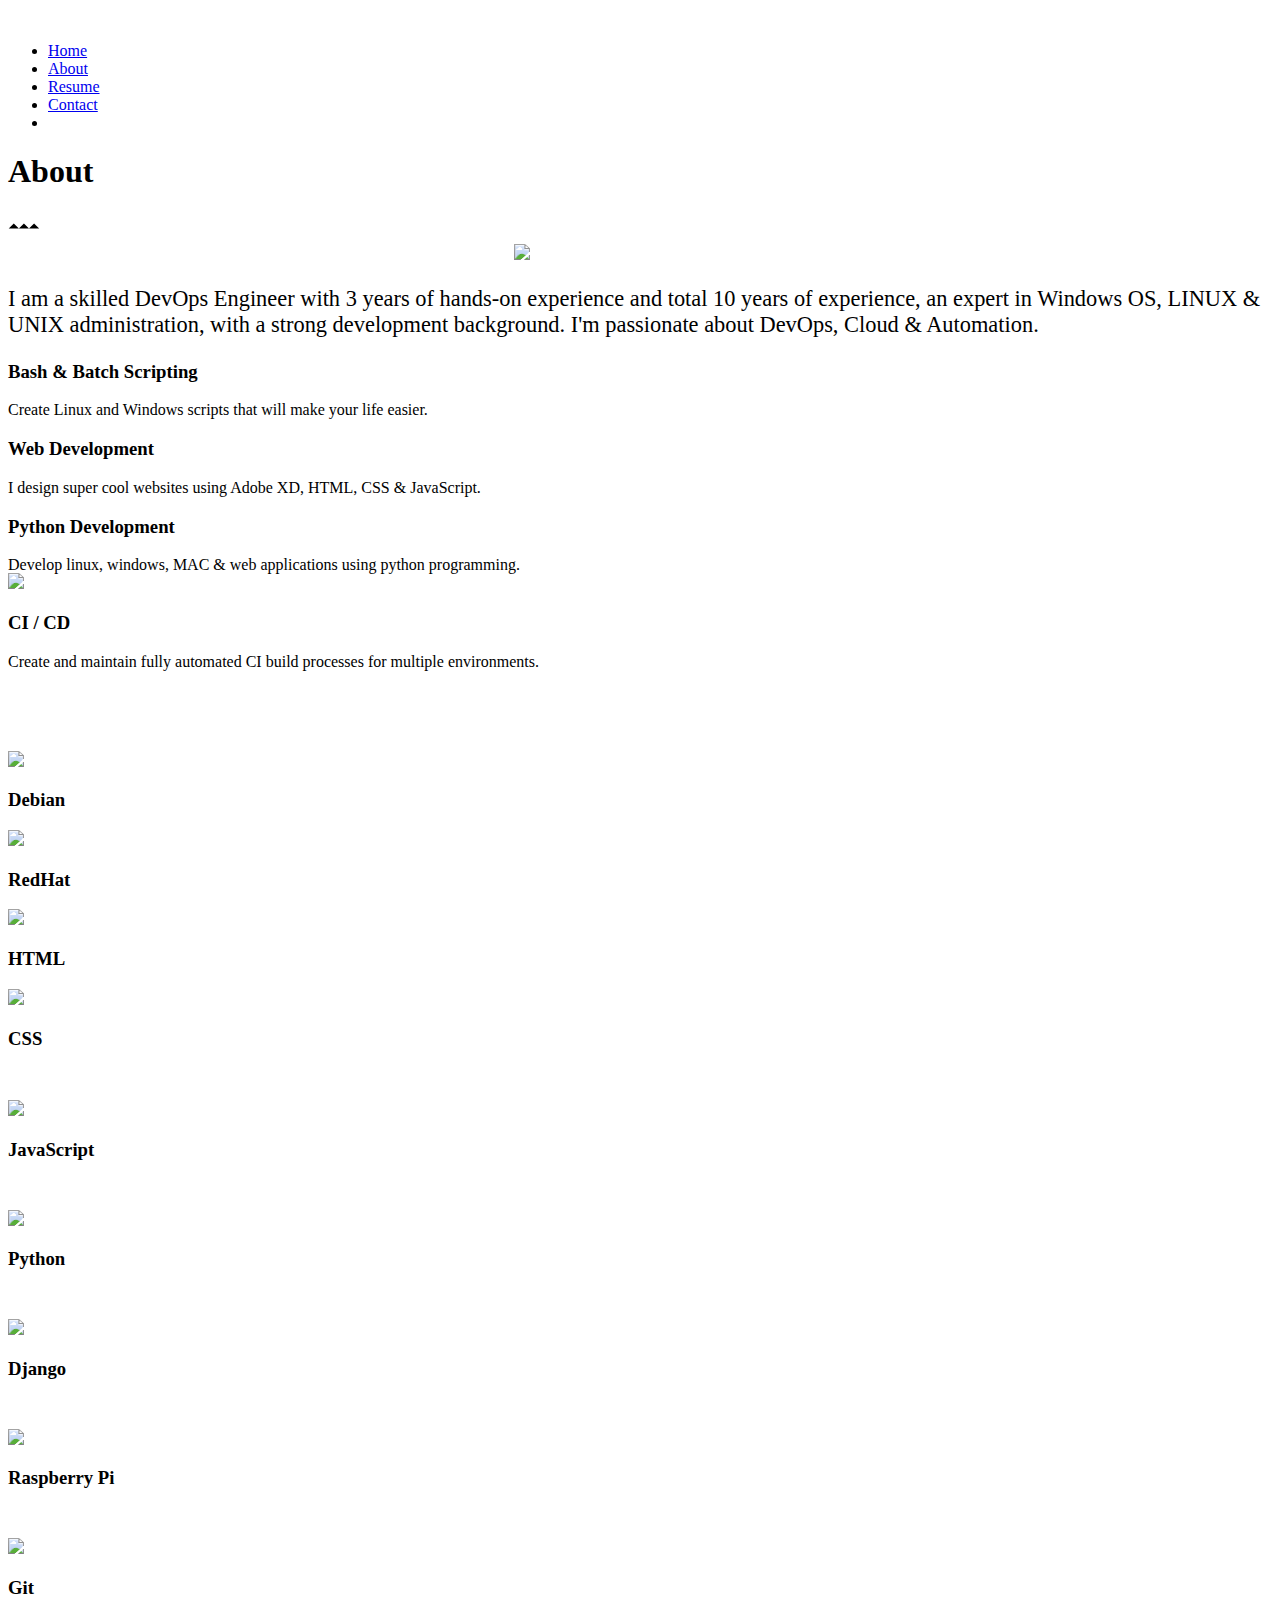
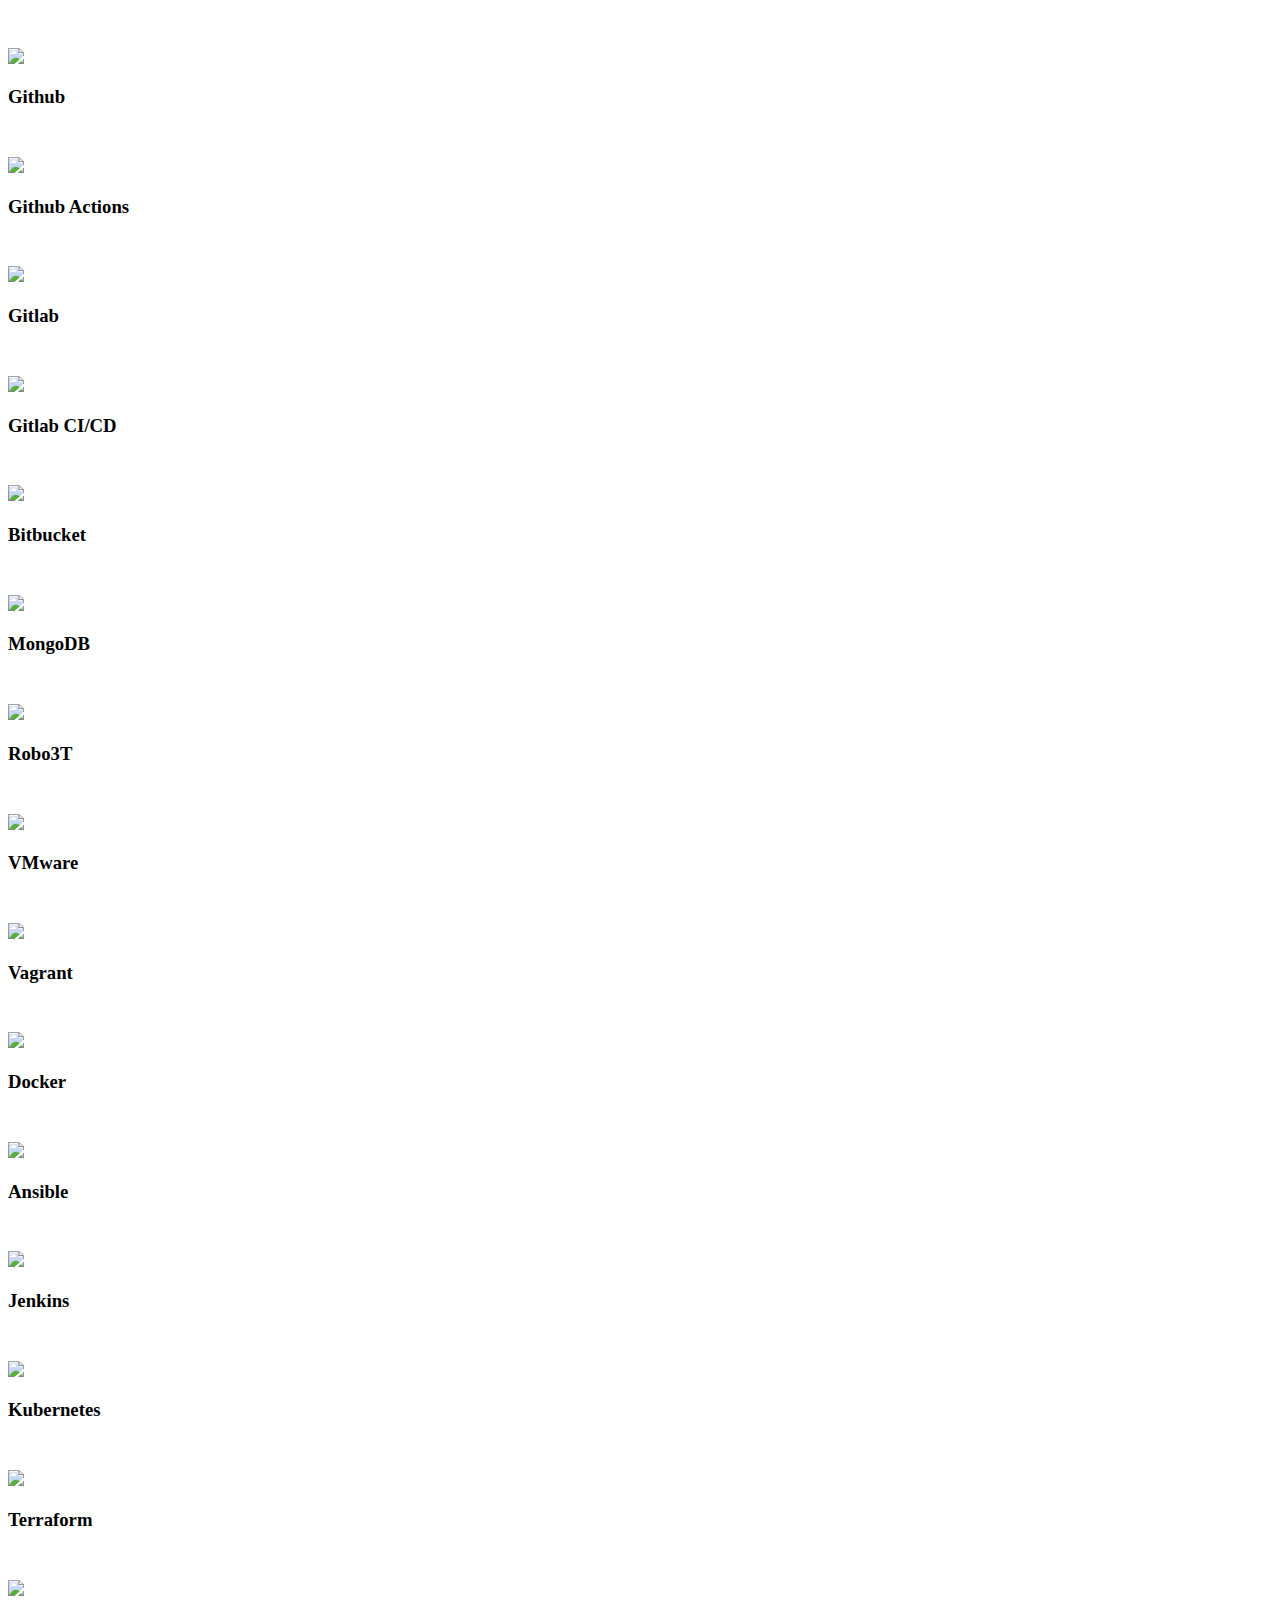
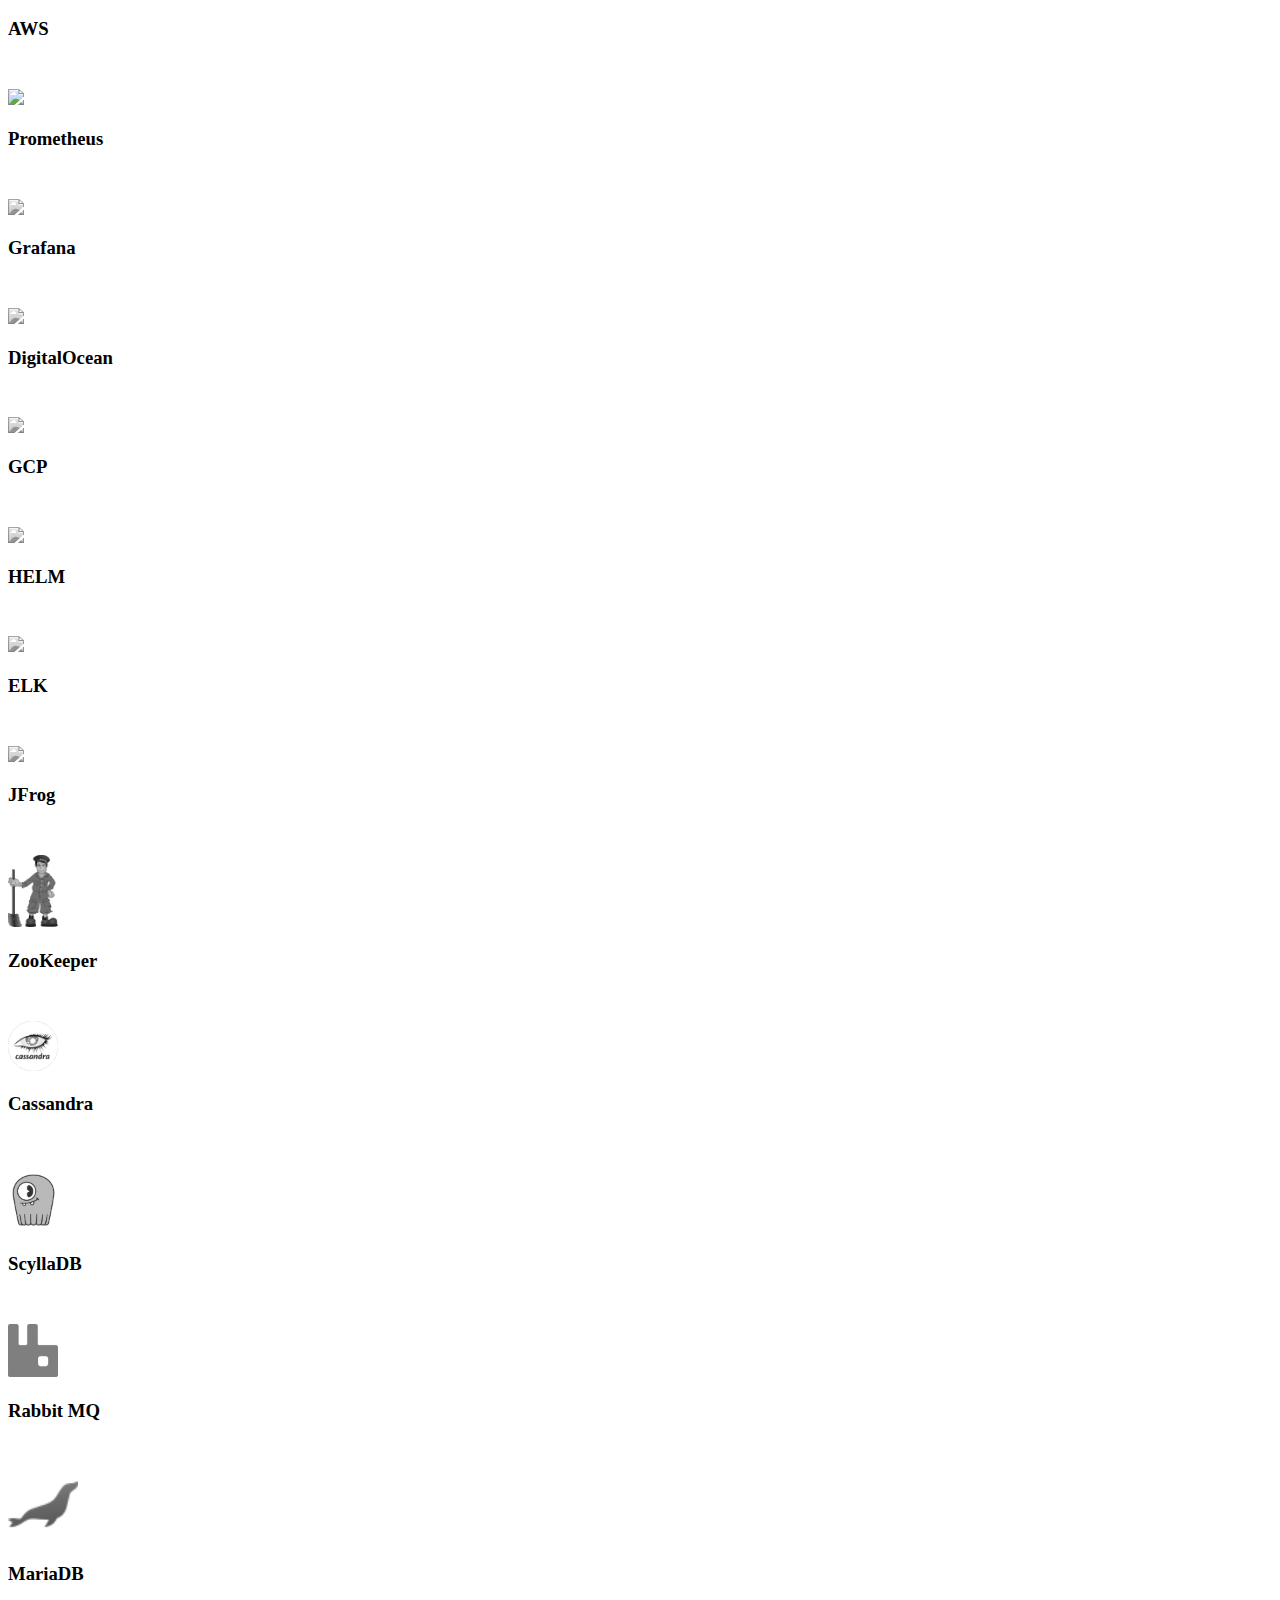
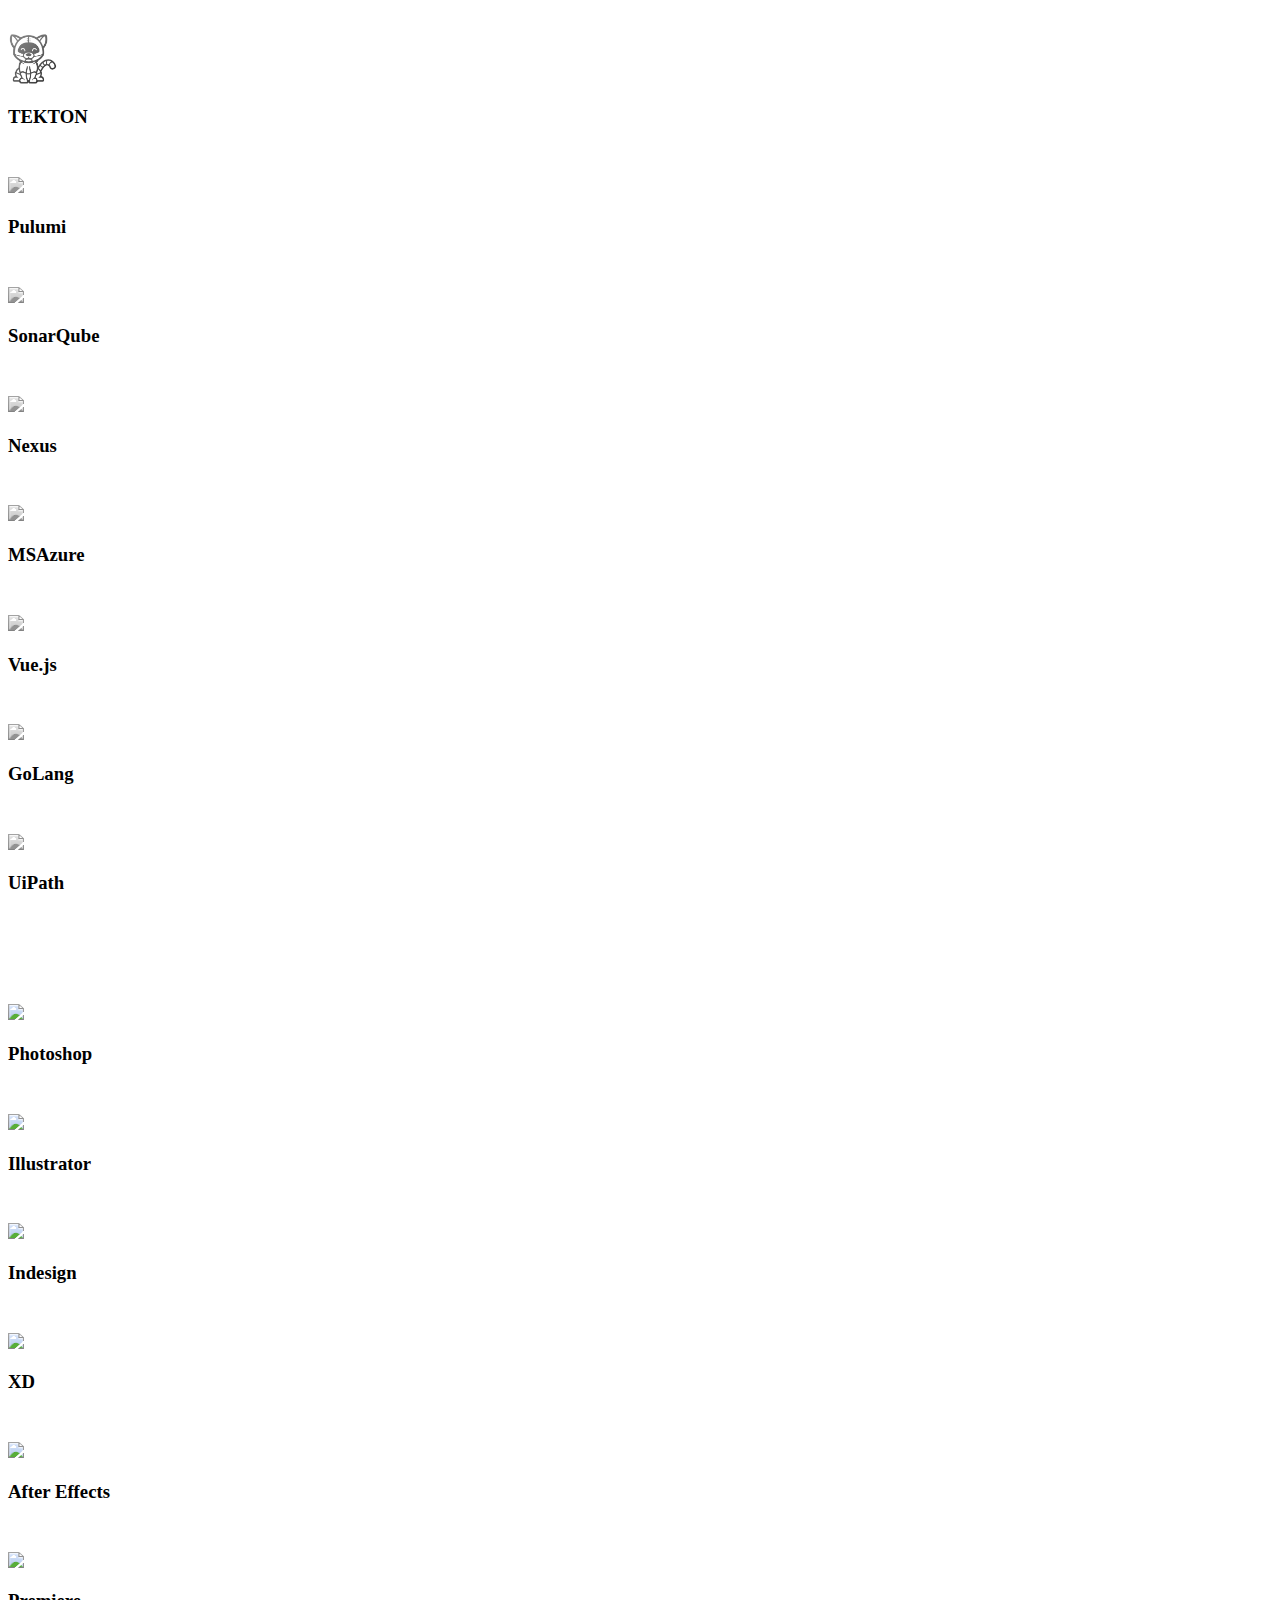
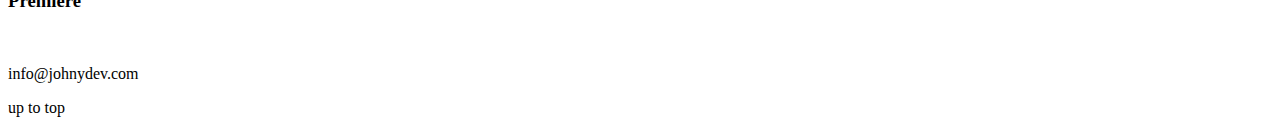
==== about.html @ 5217a683 "tools update" ====
<!DOCTYPE html>
<html lang="en">

<head>

    <!-- Basic Page Needs
    ================================================== -->
    <title>JohnyDev | About</title>
    <meta charset="UTF-8">
    <meta name="description" content="John Bedeir Portfolio">
    <meta name="keywords" content="personal, portfolio">
    <meta name="viewport" content="width=device-width, initial-scale=1.0">

    <!-- CSS
    ================================================== -->
    <link rel="stylesheet" href="css/bootstrap.min.css" />
    <link rel="stylesheet" href="css/owl.carousel.min.css">
    <link rel="stylesheet" href="css/owl.theme.default.min.css">
    <link rel="stylesheet" href="css/reset.css" />
    <link rel="stylesheet" href="css/style.css" />

    <!--[if lt IE 9]>
    <script src="https://oss.maxcdn.com/html5shiv/3.7.2/html5shiv.min.js"></script>
    <script src="https://oss.maxcdn.com/respond/1.4.2/respond.min.js"></script>
    <![endif]-->

    <!-- Google Fonts
    ================================================== -->
    <link href="https://fonts.googleapis.com/css?family=Poppins:400,500,600,700" rel="stylesheet">

    <!-- Font icons -->
    <link rel="stylesheet" href="icon-fonts/fontawesome-5.0.6/css/fontawesome-all.min.css" />

    <!-- Icon Fonts
    ================================================== -->
    <link rel="stylesheet" href="icon-fonts/etlinefont/style.css" />

    <link rel="shortcut icon" href="img/logo(white).ico">

    <!-- Global site tag (gtag.js) - Google Analytics -->
    <script async src="https://www.googletagmanager.com/gtag/js?id=G-S294YK1966"></script>
    <script>
        window.dataLayer = window.dataLayer || [];
        function gtag() { dataLayer.push(arguments); }
        gtag('js', new Date());

        gtag('config', 'G-S294YK1966');
    </script>

</head>

<body>

    <!-- Preloader -->
    <div class="preloader">
        <div class="outer">
            <div class="inner">
                <div class="percentage"></div>
            </div>
        </div>
    </div>
    <!--/Preloader -->


    <!-- HEADER
    ================================================== -->
    <header>
        <div class="logo float-left">
            <a href="index.html"><img src="img/logo.png" alt="" width="100"></a>
        </div>
        <div class="nav-icon float-right">
            <span></span>
            <span></span>
            <span></span>
        </div>
    </header>

    <!-- Full Menu -->
    <div class="full-menu">
        <div class="fullmenu-content">
            <ul class="page-menu">
                <li><a href="index.html">Home</a></li>
                <li><a class="active" href="about.html">About</a></li>
                <li><a href="resume.html">Resume</a></li>
                <li><a href="contact.html">Contact</a></li>
                <li class="social">
                    <a href="https://www.linkedin.com/in/johnbedeir/" target="blank"><i class="fab fa-linkedin"></i></a>
                    <a href="https://www.instagram.com/johnbedeir/" target="blank"><i class="fab fa-instagram"></i></a>
                    <a href="https://www.youtube.com/channel/UCxvd-DdyFsE_07lCa4kRINA" target="blank"><i
                            class="fab fa-youtube"></i></a>
                    <a href="https://hub.docker.com/u/triple3a" target="blank"><i class="fab fa-docker"></i></a>
                    <a href="https://github.com/johnbedeir" target="blank"><i class="fab fa-github"></i></a>
                    <a href="mailto:info@johnydev.com" target="blank"><i class="fab fa-telegram-plane"></i></a>
                </li>
            </ul>
        </div>
        <a href="#0" class="modal-close"></a>
    </div>
    <div class="cd-transition-layer visible opening">
        <div class="bg-layer"></div>
    </div><!-- Ink Transition -->

    <div class="wrapper">

        <!-- PAGE CONTENT
    ================================================== -->
        <div class="container">
            <div class="page-content about-page">
                <div class="page-title top_90">
                    <h1 class="title">About</h1>
                    <div class="zigzag">
                        <svg viewBox="0 0 69.172 14.975" width="37" height="28" y="0px" x="0px"
                            xmlns="http://www.w3.org/2000/svg">
                            <path d="M1.357,12.26 10.807,2.81 20.328,12.332
                        29.781,2.879 39.223,12.321 48.754,2.79  58.286,12.321" />
                        </svg>
                    </div>
                </div>

                <img src="img/mypic.png" width="300px" style="margin-left: 40%;">
                <!-- About text -->
                <div class="col-lg-8 offset-lg-2 text-center padding_30">
                    <p class="about-text" style="font-size:1.4em;">I am a skilled DevOps Engineer with 3 years of
                        hands-on experience and total 10 years of experience, an expert in Windows OS, LINUX &amp; UNIX
                        administration, with a strong
                        development background.
                        I'm passionate about DevOps, Cloud &amp; Automation.</p>

                    <!-- services -->
                    <div class="row services padding_90">
                        <div class="col-md-3 col-sm-6 service text-center">
                            <i class="icon-document"></i>
                            <h3 class="title top_15">Bash &amp; Batch Scripting</h3>
                            <p>Create Linux and Windows scripts that will make your life easier.</p>
                        </div>
                        <div class="col-md-3 col-sm-6 service text-center">
                            <i class="icon-desktop"></i>
                            <h3 class="title top_15">Web Development</h3>
                            <p>I design super cool websites using Adobe XD, HTML, CSS &amp; JavaScript.</p>
                        </div>
                        <div class="col-md-3 col-sm-6 service text-center">
                            <i class="fab fa-python"></i>
                            <h3 class="title top_15">Python Development</h3>
                            <p>Develop linux, windows, MAC &amp; web applications using python programming.</p>
                        </div>
                        <div class="col-md-3 col-sm-6 service text-center" style="margin-top: -17px;">
                            <i><img src="img/icons/devops.png" width="50px" /></i>
                            <h3 class="title top_15">CI / CD</h3>
                            <p>Create and maintain fully automated CI build processes for multiple environments.</p>
                        </div>
                    </div>

                    <!-- testimonials -->
                    <!-- <p style="color: #fff;"><strong>Testimonials</strong></p>
                <div class="col-lg-4 offset-lg-4 text-center">
                    <div class="owl-carousel owl-theme testimonials" data-items-desktop="1" data-items-desktop-small="1" data-items-tablet="1" data-items-tablet-small="1">
                        <div class="item">
                            <span><img src="img/icons/testo06.png" style="width:100px; margin-left:100px;"></span>
                            <span>Joy Juliet</span>
                        <p style="text-align: justify;">"John is an asset to the company and can strike relationships with people quickly and he is a great team player. A very rare breed of a Manager. Knowledgeable about his domain, deeply committed to excellence, happily hands‐on and inspiring to his colleagues. He combines a very professional working attitude with an optimistic world view and a huge amount of energy and fun. I would highly recommend him for whatever position he will pursue."</p>                       
                            
                        </div>
                        <div class="item">
                            <span><img src="img/icons/testo05.png" style="width:100px; margin-left:100px;"></span>
                            <span>Lazar Lazarov</span>
                        <p style="text-align: justify;">"John Bedeir is a very serious and good guy. I had pleasure to work with him for around 1 year. He is very strict in his job and the things that he is doing. Work with great passion and professionalism. He is very fast learning, adaptive and diplomatic. We had to support around 300 users of a big international company. During the expansion of the company, we had to hire around 100 people for one month so that he can work under big pressure. The smile from his face never goes down, he is very positive and communicative. In conclusion, I would like to say that he is the perfect colleague, friend and never let you down."</p>
                            
                            
                        </div>
                        <div class="item">
                            <span><img src="img/icons/testo04.png" style="width:100px; margin-left:100px;"></span>
                            <span>Stefan Ivanov</span>
                        <p style="text-align: justify;">"It's my pleasure to provide this letter of recommendation for John Bedeir as he pursues a career in IT field. As Johns supervisor and coworker, I've worked closely with him over the past two years, sharing the same open office space the majority of the time. John showed excellent skills in Software ‐ Hardware equipment and consistently exceeded company quotas. On a professional level, he's accurate and well‐organized, both qualities that have served him well in his role as Senior IT in our company."</p>
                            
                        </div>
                        <div class="item">
                            <span><img src="img/icons/testo03.png" style="width:100px; margin-left:100px;"></span>
                            <span>Mouss Dghaim</span>
                        <p style="text-align: justify;">"I'm proud to offer my recommendation of John Bedeir who I have known personally for almost 3 years as a colleage, friend and a brother. During my relationship with John, I have experienced a person who shows earlier than asked, works hard and carries himself in a polite and respectable manner. In addition, John has this great personality, team player, and amazing skills in what he do. If needed, do not hesitate contacting me for any further information."</p>
                            
                        </div>
                        <div class="item">
                            <span><img src="img/icons/testo02.png" style="width:100px; margin-left:100px;"></span>
                            <span>Rosen Nikolov</span>
                        <p style="text-align: justify;">"I first met John, when I was employed by Bulwork. We had an interview and I was impressed by his friendly attitude and communication skills. I was sure that any client of Bulwork would like to hire such a professional. I managed to connect him with his ex‐employer Plus500, where he was immediately hired. Afterward, we got only positive feedback from Plus500 for his work. With his excellent communication skills and very good technical knowledge, I believe he would fit in any team and do a great job for any company."</p>
                            
                        </div>
                        <div class="item">
                            <span><img src="img/icons/testo01.png" style="width:100px; margin-left:100px;"></span>
                            <span>Saed Abdu</span>       
                        <p style="text-align: justify;">"John was a valuable associate in my team, a reliable, dedicated and eternally upbeat. His pleasant and positive attitude can make nearly any work seem fun and interesting. He had this ability to correct and detect issues in the servers, repair, upgrade, and perform maintenance to prevent any of these machines and equipment from breaking down or interrupting any of the business processes. John is also willing to work on areas he feels he could improve upon, he always took the initiative to make sure his work is done exceptionally well. With his relentless motivation and hard working style, John would raise the bar on any team."</p>
                            
                        </div>
                        
                    </div>
                </div>
                <p style="color: #fff; font-size: 1em;">Check more Testimonials <strong><a href="https://www.linkedin.com/in/johnbedeir/">HERE</a></strong></p> -->

                    <h1 style="color: #fff;">My Develpment Tools</h1>

                    <!-- development tools -->
                    <div class="row services padding_90">
                        <div class="col-md-3 col-sm-6 service text-center">
                            <i><img src="img/icons/debian.png" width="50px" /></i>
                            <h3 class="title top_15">Debian</h3>
                        </div>
                        <div class="col-md-3 col-sm-6 service text-center">
                            <i><img src="img/icons/redhat.png" width="50px" /></i>
                            <h3 class="title top_15">RedHat</h3>
                        </div>
                        <div class="col-md-3 col-sm-6 service text-center">
                            <i><img src="img/icons/html.png" width="50px" /></i>
                            <h3 class="title top_15">HTML</h3>
                        </div>
                        <div class="col-md-3 col-sm-6 service text-center">
                            <i><img src="img/icons/css.png" width="50px" /></i>
                            <h3 class="title top_15">CSS</h3>
                        </div>
                        <!--New Row-->
                        <div class="col-md-3 col-sm-6 service text-center" style="padding-top: 32px;">
                            <i><img src="img/icons/jsicon.png" width="50px" /></i>
                            <h3 class="title top_15">JavaScript</h3>
                        </div>
                        <div class="col-md-3 col-sm-6 service text-center" style="padding-top: 30px;">
                            <i><img src="img/icons/python.png" width="50px" /></i>
                            <h3 class="title top_15">Python</h3>
                        </div>
                        <div class="col-md-3 col-sm-6 service text-center" style="padding-top: 30px;">
                            <i><img src="img/icons/django.png" width="50px" /></i>
                            <h3 class="title top_15">Django</h3>
                        </div>
                        <div class="col-md-3 col-sm-6 service text-center" style="padding-top: 30px;">
                            <i><img src="img/icons/rasp.png" width="50px" /></i>
                            <h3 class="title top_15">Raspberry Pi</h3>
                        </div>


                        <!--New Row-->
                        <div class="col-md-3 col-sm-6 service text-center" style="padding-top: 30px;">
                            <i><img src="img/icons/git.png" width="50px" /></i>
                            <h3 class="title top_15">Git</h3>
                        </div>
                        <div class="col-md-3 col-sm-6 service text-center" style="padding-top: 30px;">
                            <i><img src="img/icons/github.png" width="60px" /></i>
                            <h3 class="title top_15">Github</h3>
                        </div>
                        <div class="col-md-3 col-sm-6 service text-center" style="padding-top: 30px;">
                            <i><img src="img/icons/actions.png" width="50px" /></i>
                            <h3 class="title top_15">Github Actions</h3>
                        </div>
                        <div class="col-md-3 col-sm-6 service text-center" style="padding-top: 30px;">
                            <i><img src="img/icons/gitlab.png" width="50px" /></i>
                            <h3 class="title top_15">Gitlab</h3>
                        </div>

                        <!--New Row-->
                        <div class="col-md-3 col-sm-6 service text-center" style="padding-top: 30px;">
                            <i><img src="img/icons/runner.png" width="50px" /></i>
                            <h3 class="title top_15">Gitlab CI/CD</h3>
                        </div>
                        <div class="col-md-3 col-sm-6 service text-center" style="padding-top: 30px;">
                            <i><img src="img/icons/bitbucket.png" width="40px" /></i>
                            <h3 class="title top_15">Bitbucket</h3>
                        </div>
                        <div class="col-md-3 col-sm-6 service text-center" style="padding-top: 30px;">
                            <i><img src="img/icons/mongo.png" width="50px" /></i>
                            <h3 class="title top_15">MongoDB</h3>
                        </div>
                        <div class="col-md-3 col-sm-6 service text-center" style="padding-top: 30px;">
                            <i><img src="img/icons/robo.png" width="50px" /></i>
                            <h3 class="title top_15">Robo3T</h3>
                        </div>

                        <!--New Row-->
                        <div class="col-md-3 col-sm-6 service text-center" style="padding-top: 30px;">
                            <i><img src="img/icons/vmware.png" width="50px" /></i>
                            <h3 class="title top_15">VMware</h3>
                        </div>
                        <div class="col-md-3 col-sm-6 service text-center" style="padding-top: 30px;">
                            <i><img src="img/icons/vagrant.png" width="50px" /></i>
                            <h3 class="title top_15">Vagrant</h3>
                        </div>
                        <div class="col-md-3 col-sm-6 service text-center" style="padding-top: 30px;">
                            <i><img src="img/icons/docker.png" width="50px" /></i>
                            <h3 class="title top_15">Docker</h3>
                        </div>
                        <div class="col-md-3 col-sm-6 service text-center" style="padding-top: 30px;">
                            <i><img src="img/icons/ansible.png" width="50px" /></i>
                            <h3 class="title top_15">Ansible</h3>
                        </div>

                        <!--New Row-->
                        <div class="col-md-3 col-sm-6 service text-center" style="padding-top: 30px;">
                            <i><img src="img/icons/jenkins.png" width="50px" /></i>
                            <h3 class="title top_15">Jenkins</h3>
                        </div>
                        <div class="col-md-3 col-sm-6 service text-center" style="padding-top: 30px;">
                            <i><img src="img/icons/kub.png" width="50px" /></i>
                            <h3 class="title top_15">Kubernetes</h3>
                        </div>
                        <div class="col-md-3 col-sm-6 service text-center" style="padding-top: 30px;">
                            <i><img src="img/icons/terraform.png" width="50px" /></i>
                            <h3 class="title top_15">Terraform</h3>
                        </div>
                        <div class="col-md-3 col-sm-6 service text-center" style="padding-top: 30px;">
                            <i><img src="img/icons/aws.png" width="60px" /></i>
                            <h3 class="title top_15">AWS</h3>
                        </div>

                        <!--New Row-->
                        <div class="col-md-3 col-sm-6 service text-center" style="padding-top: 30px;">
                            <i><img src="img/icons/prometheus.png" width="50px" /></i>
                            <h3 class="title top_15">Prometheus</h3>
                        </div>
                        <div class="col-md-3 col-sm-6 service text-center" style="padding-top: 30px;">
                            <i><img src="img/icons/grafana.png" width="50px" style="filter: grayscale(100%);" /></i>
                            <h3 class="title top_15">Grafana</h3>
                        </div>
                        <div class="col-md-3 col-sm-6 service text-center" style="padding-top: 30px;">
                            <i><img src="img/icons/digitalocean.png" width="50px"
                                    style="filter: grayscale(100%);" /></i>
                            <h3 class="title top_15">DigitalOcean</h3>
                        </div>
                        <div class="col-md-3 col-sm-6 service text-center" style="padding-top: 30px;">
                            <i><img src="img/icons/google.png" width="50px" style="filter: grayscale(100%);" /></i>
                            <h3 class="title top_15">GCP</h3>
                        </div>

                        <!--New Row-->
                        <div class="col-md-3 col-sm-6 service text-center" style="padding-top: 30px;">
                            <i><img src="img/icons/helm.png" width="50px" style="filter: grayscale(100%);" /></i>
                            <h3 class="title top_15">HELM</h3>
                        </div>
                        <div class="col-md-3 col-sm-6 service text-center" style="padding-top: 30px;">
                            <i><img src="img/icons/elastic.png" width="50px" style="filter: grayscale(100%);" /></i>
                            <h3 class="title top_15">ELK</h3>
                        </div>
                        <div class="col-md-3 col-sm-6 service text-center" style="padding-top: 30px;">
                            <i><img src="img/icons/jfrog.png" width="80px" style="filter: grayscale(100%);" /></i>
                            <h3 class="title top_15">JFrog</h3>
                        </div>
                        <div class="col-md-3 col-sm-6 service text-center" style="padding-top: 30px;">
                            <i><img src="img/icons/zookeeper.png" width="50px" style="filter: grayscale(100%);" /></i>
                            <h3 class="title top_15">ZooKeeper</h3>
                        </div>

                        <!--New Row-->
                        <div class="col-md-3 col-sm-6 service text-center" style="padding-top: 30px;">
                            <i><img src="img/icons/cassandra.png" width="50px" style="filter: grayscale(100%);" /></i>
                            <h3 class="title top_15">Cassandra</h3>
                        </div>
                        <div class="col-md-3 col-sm-6 service text-center" style="padding-top: 30px;">
                            <i><img src="img/icons/scylladb.png" width="50px" style="filter: grayscale(100%);" /></i>
                            <h3 class="title top_15">ScyllaDB</h3>
                        </div>
                        <div class="col-md-3 col-sm-6 service text-center" style="padding-top: 30px;">
                            <i><img src="img/icons/rabbitmq.png" width="50px" style="filter: grayscale(100%);" /></i>
                            <h3 class="title top_15">Rabbit MQ</h3>
                        </div>
                        <div class="col-md-3 col-sm-6 service text-center" style="padding-top: 30px;">
                            <i><img src="img/icons/mariadb.png" width="70px" style="filter: grayscale(100%);" /></i>
                            <h3 class="title top_15">MariaDB</h3>
                        </div>
                        
                        <!--New Row-->
                        <div class="col-md-3 col-sm-6 service text-center" style="padding-top: 30px;">
                            <i><img src="img/icons/tekton.png" width="50px" style="filter: grayscale(100%);" /></i>
                            <h3 class="title top_15">TEKTON</h3>
                        </div>
                        <div class="col-md-3 col-sm-6 service text-center" style="padding-top: 30px;">
                            <i><img src="img/icons/pulumi.svg" width="90px" style="filter: grayscale(100%);" /></i>
                            <h3 class="title top_15">Pulumi</h3>
                        </div>
                        <div class="col-md-3 col-sm-6 service text-center" style="padding-top: 30px;">
                            <i><img src="img/icons/sonarqube.png" width="130px" style="filter: grayscale(100%);" /></i>
                            <h3 class="title top_15">SonarQube</h3>
                        </div>
                        <div class="col-md-3 col-sm-6 service text-center" style="padding-top: 30px;">
                            <i><img src="img/icons/nexus.png" width="60px" style="filter: grayscale(100%);" /></i>
                            <h3 class="title top_15">Nexus</h3>
                        </div>

                        <!--New Row-->
                        <div class="col-md-3 col-sm-6 service text-center" style="padding-top: 30px;">
                            <i><img src="img/icons/azure.png" width="50px" style="filter: grayscale(100%);" /></i>
                            <h3 class="title top_15">MSAzure</h3>
                        </div>
                        <div class="col-md-3 col-sm-6 service text-center" style="padding-top: 30px;">
                            <i><img src="img/icons/vue.png" width="40px" style="filter: grayscale(100%);" /></i>
                            <h3 class="title top_15">Vue.js</h3>
                        </div>
                        <div class="col-md-3 col-sm-6 service text-center" style="padding-top: 30px;">
                            <i><img src="img/icons/golang.png" width="50px" style="filter: grayscale(100%);" /></i>
                            <h3 class="title top_15">GoLang</h3>
                        </div>
                        <div class="col-md-3 col-sm-6 service text-center" style="padding-top: 30px;">
                            <i><img src="img/icons/ui.png" width="50px" style="filter: grayscale(100%);" /></i>
                            <h3 class="title top_15">UiPath</h3>
                        </div>

                    </div>

                    <h1 style="color: #fff;">Other Tools</h1>

                    <div class="row services padding_90">
                        <!--New Row-->
                        <div class="col-md-3 col-sm-6 service text-center" style="padding-top: 30px;">
                            <i><img src="img/icons/photoshop.png" width="50px" /></i>
                            <h3 class="title top_15">Photoshop</h3>
                        </div>
                        <div class="col-md-3 col-sm-6 service text-center" style="padding-top: 30px;">
                            <i><img src="img/icons/illustrator.png" width="50px" /></i>
                            <h3 class="title top_15">Illustrator</h3>
                        </div>
                        <div class="col-md-3 col-sm-6 service text-center" style="padding-top: 30px;">
                            <i><img src="img/icons/indesign.png" width="50px" /></i>
                            <h3 class="title top_15">Indesign</h3>
                        </div>
                        <div class="col-md-3 col-sm-6 service text-center" style="padding-top: 30px;">
                            <i><img src="img/icons/xd.png" width="50px" /></i>
                            <h3 class="title top_15">XD</h3>
                        </div>

                        <!--New Row-->
                        <div class="col-md-3 col-sm-6 service text-center" style="padding-top: 30px;">
                            <i><img src="img/icons/aftereffect.png" width="50px" /></i>
                            <h3 class="title top_15">After Effects</h3>
                        </div>
                        <div class="col-md-3 col-sm-6 service text-center" style="padding-top: 30px;">
                            <i><img src="img/icons/premiere.png" width="50px" /></i>
                            <h3 class="title top_15">Premiere</h3>
                        </div>

                    </div>

                </div><!-- co-lg-8 end -->





                <!-- Social Links 
            <div class="col-lg-4 offset-lg-4 top_90 bottom_60">
                <ul class="list-style row text-center">
                    <li class="col-lg-4 col-md-4 col-sm-4 col-xs-12"><a href="#">TWITTER<span>amokachidan</span></a></li>
                    <li class="col-lg-4 col-md-4 col-sm-4 col-xs-12"><a href="#">INSTAGRAM<span>daniel.85</span></a></li>
                    <li class="col-lg-4 col-md-4 col-sm-4 col-xs-12"><a href="#">DRIBBBLE<span>daniel.85</span></a></li>
                </ul>
            </div> -->
            </div>

        </div>

    </div><!-- wrapper end -->

    <!-- FOOTER
    ================================================== -->
    <footer>
        <div class="container padding_90">
            <div class="row">
                <div class="col-lg-9">
                    <div class="social">
                        <a href="https://www.linkedin.com/in/johnbedeir/" target="blank"><i
                                class="fab fa-linkedin"></i></a>
                        <a href="https://www.instagram.com/johnbedeir/" target="blank"><i
                                class="fab fa-instagram"></i></a>
                        <a href="https://www.youtube.com/channel/UCxvd-DdyFsE_07lCa4kRINA" target="blank"><i
                                class="fab fa-youtube"></i></a>
                        <a href="https://hub.docker.com/u/triple3a" target="blank"><i class="fab fa-docker"></i></a>
                        <a href="https://github.com/johnbedeir" target="blank"><i class="fab fa-github"></i></a>
                        <a href="mailto:info@johnydev.com" target="blank"><i class="fab fa-telegram-plane"></i></a>
                    </div><br>
                    <p>info@johnydev.com</p>
                </div>
                <div class="col-lg-3">
                    <div class="uptotop">up to top</div>
                </div>
            </div>
        </div>
    </footer>


    <!-- Javascripts -->
    <script src="js/jquery-2.1.4.min.js"></script>
    <script src="js/isotope.pkgd.min.js"></script>
    <script src="js/packery-mode.pkgd.min.js"></script>
    <script src="js/owl.carousel.min.js"></script>
    <script src="js/modernizr.js"></script>
    <script src="js/main.js"></script>


</body>

</html>
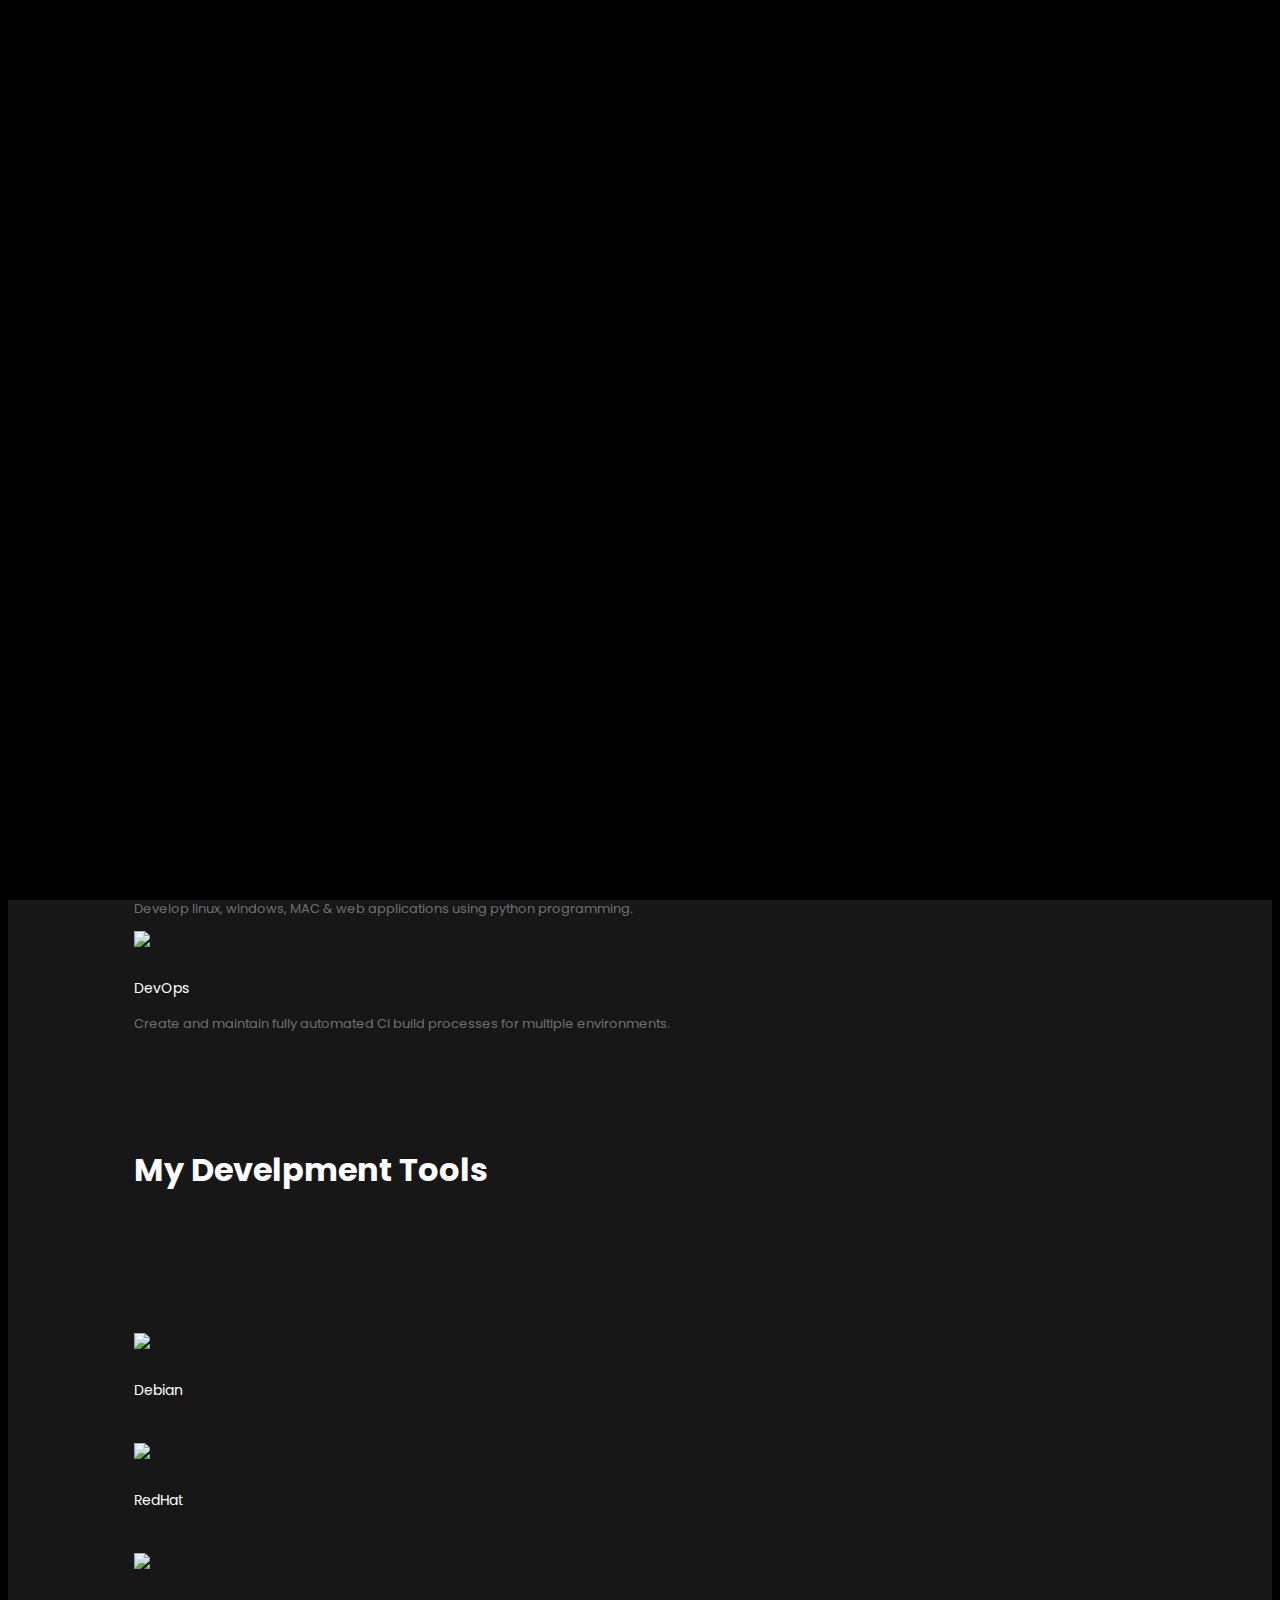
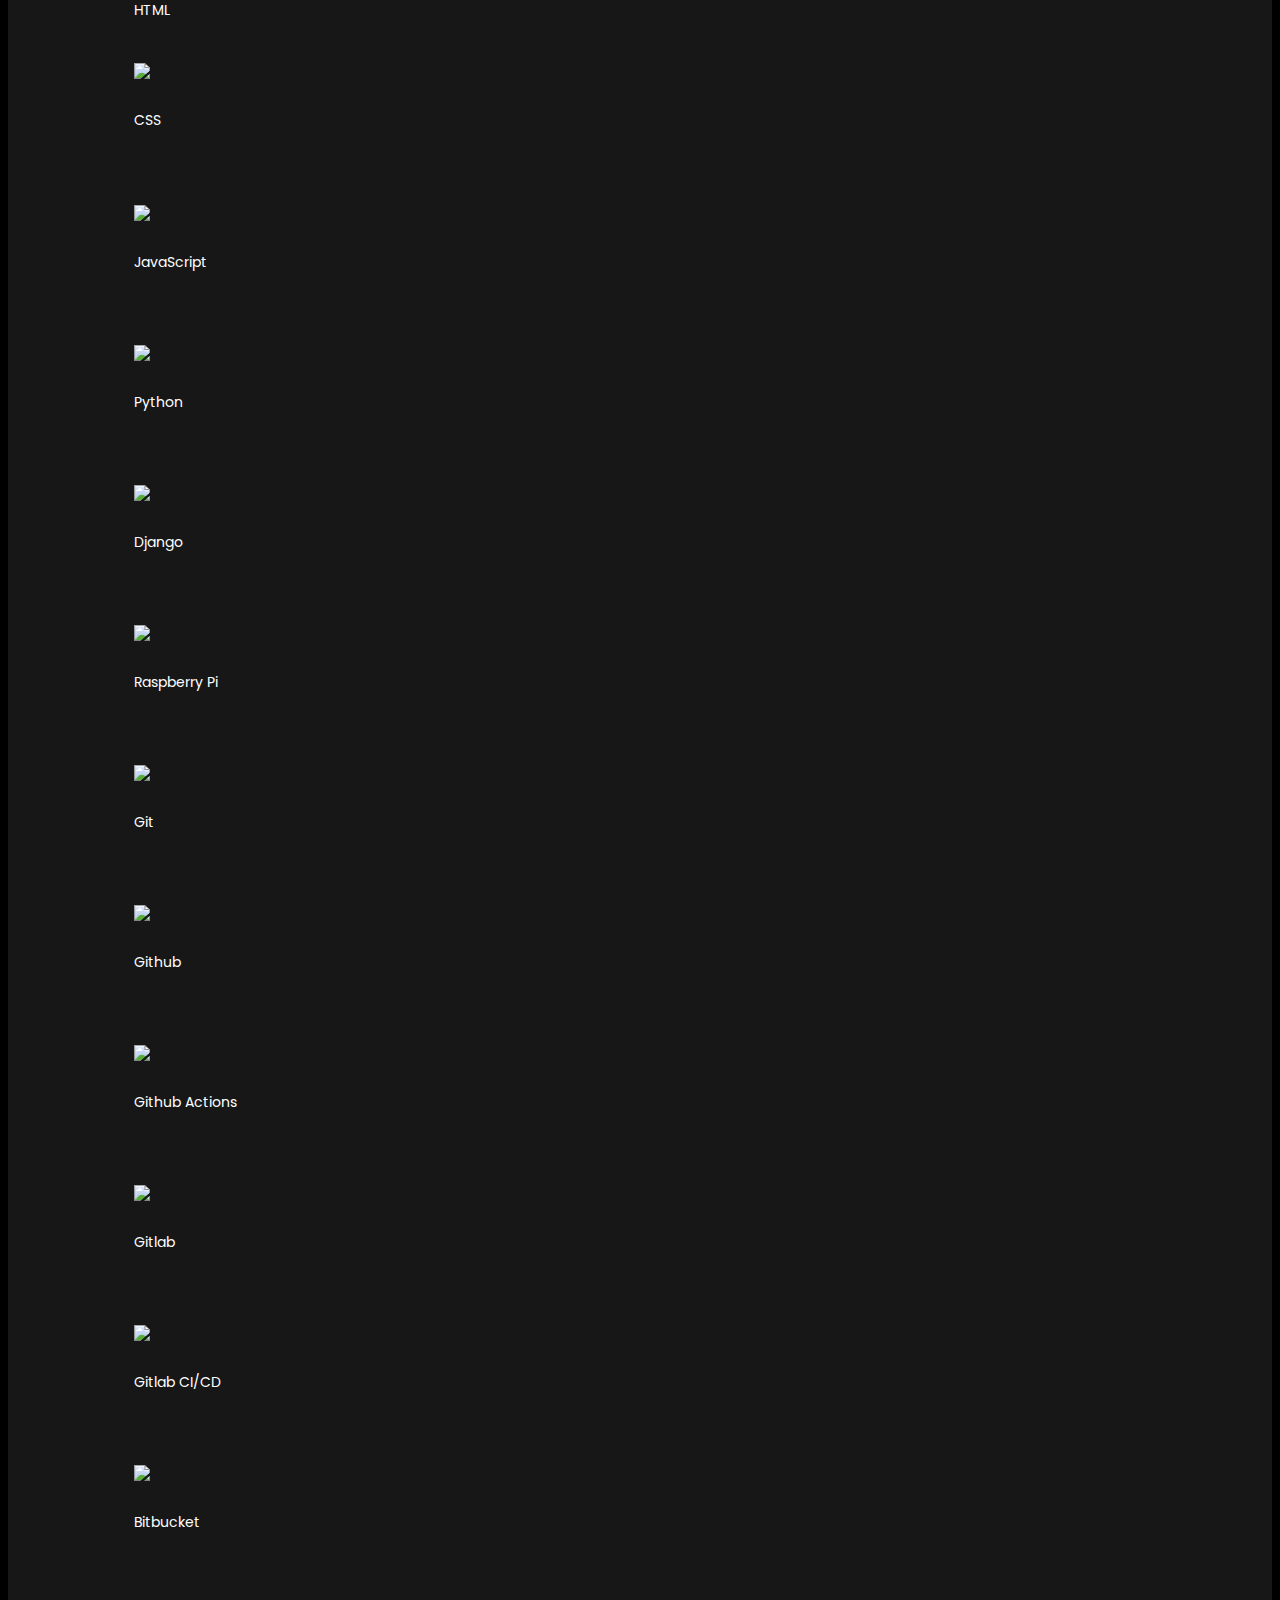
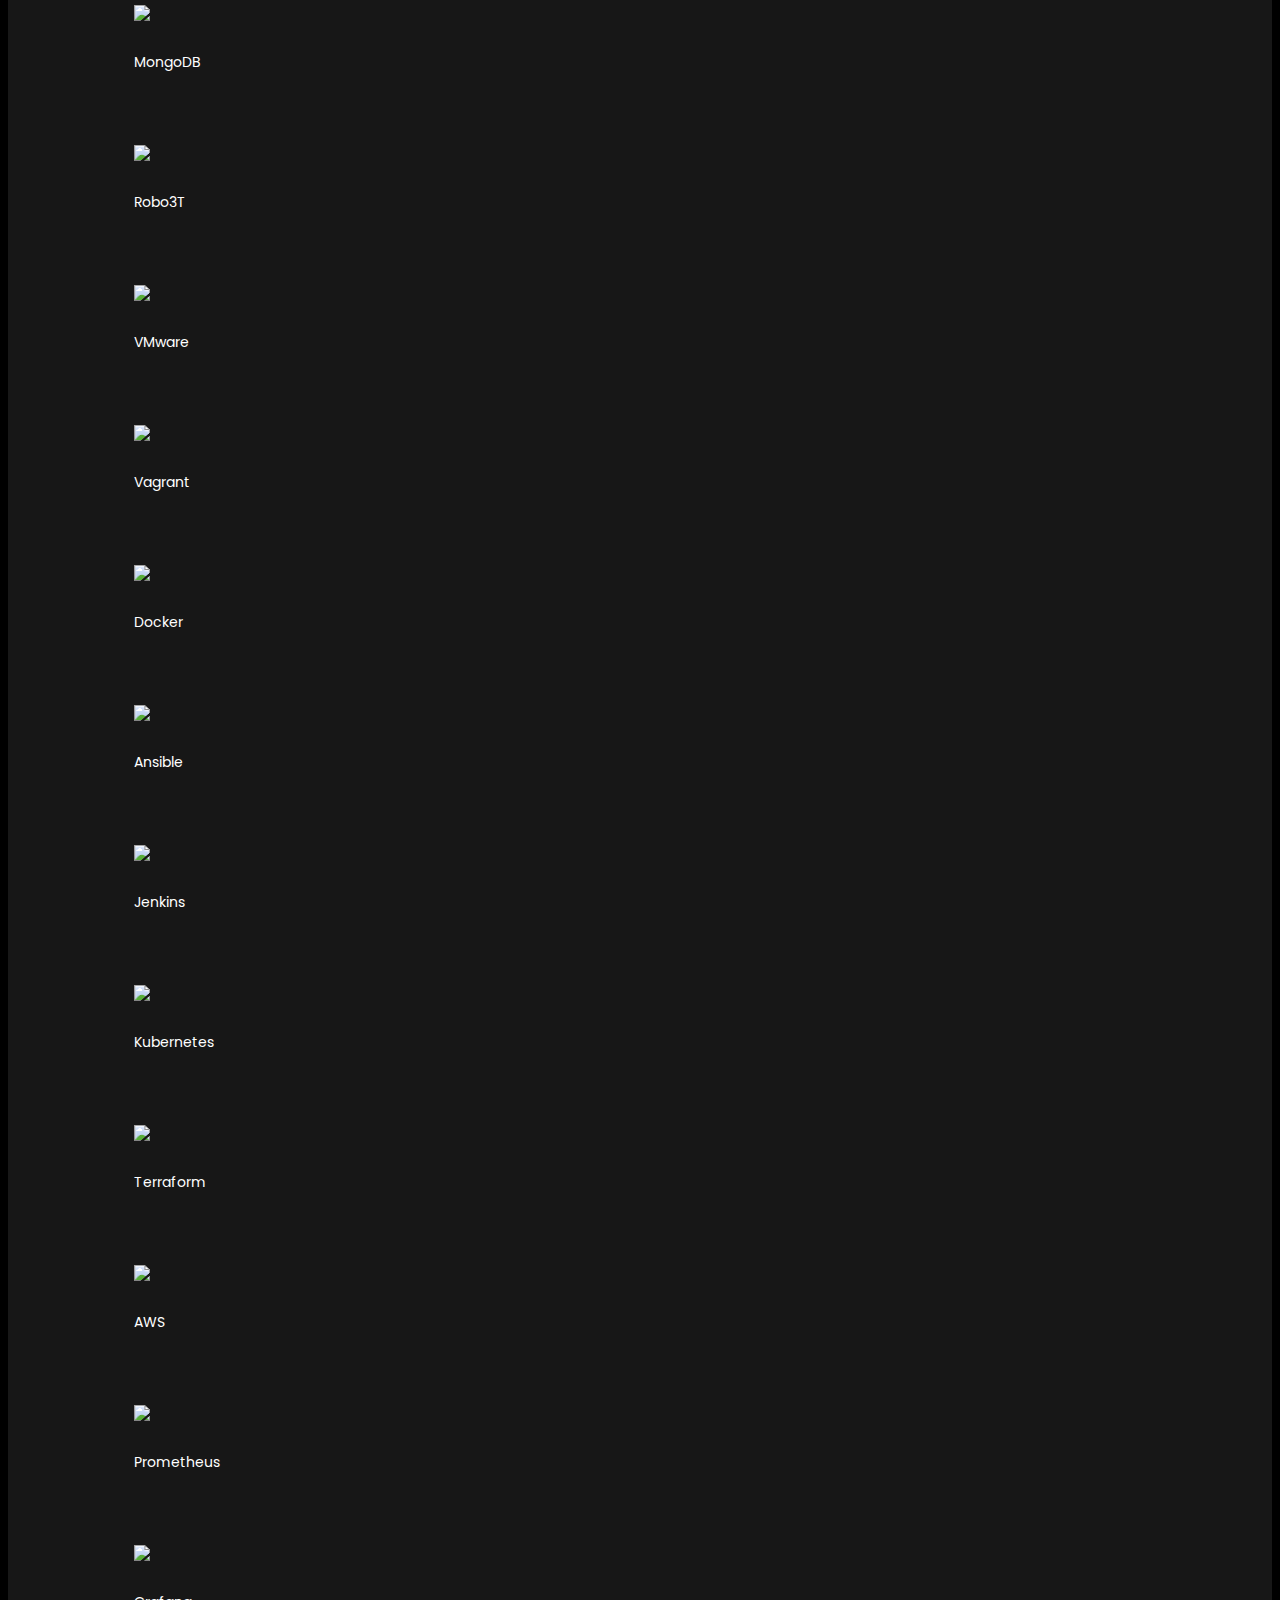
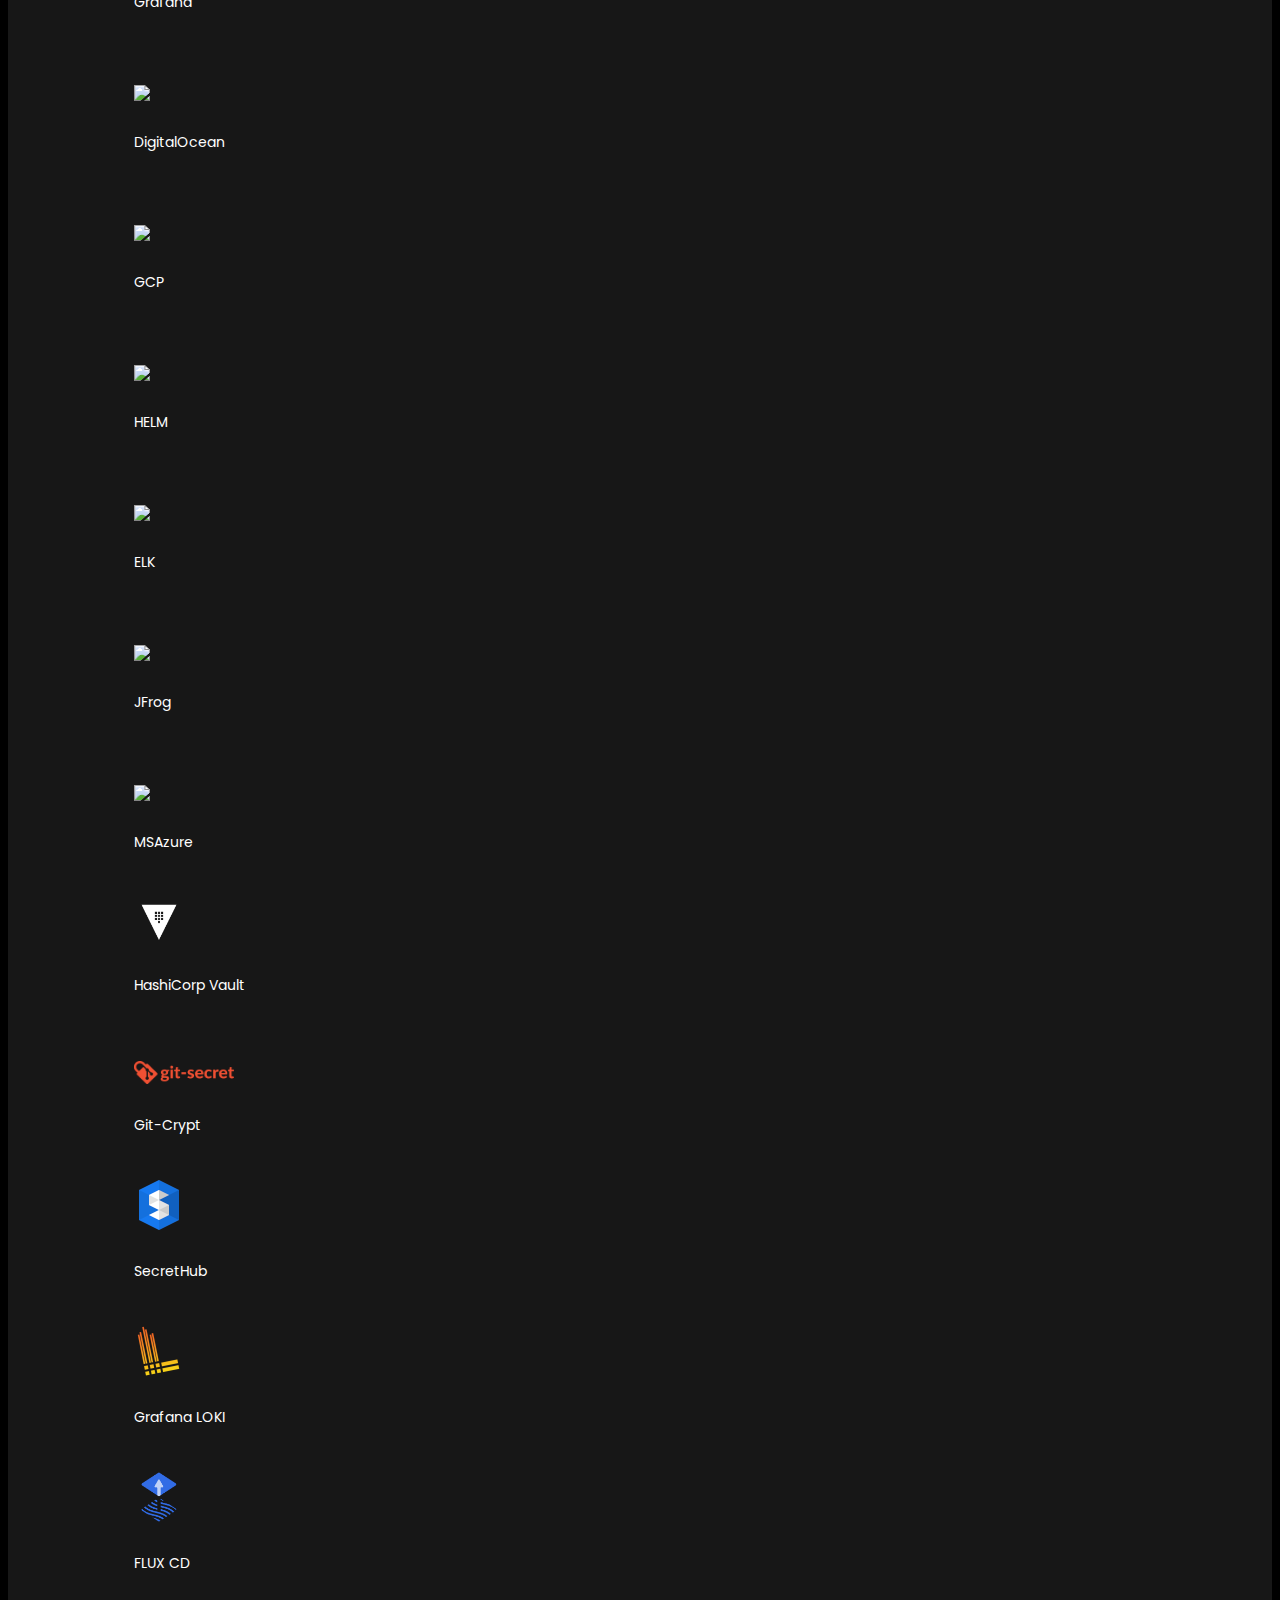
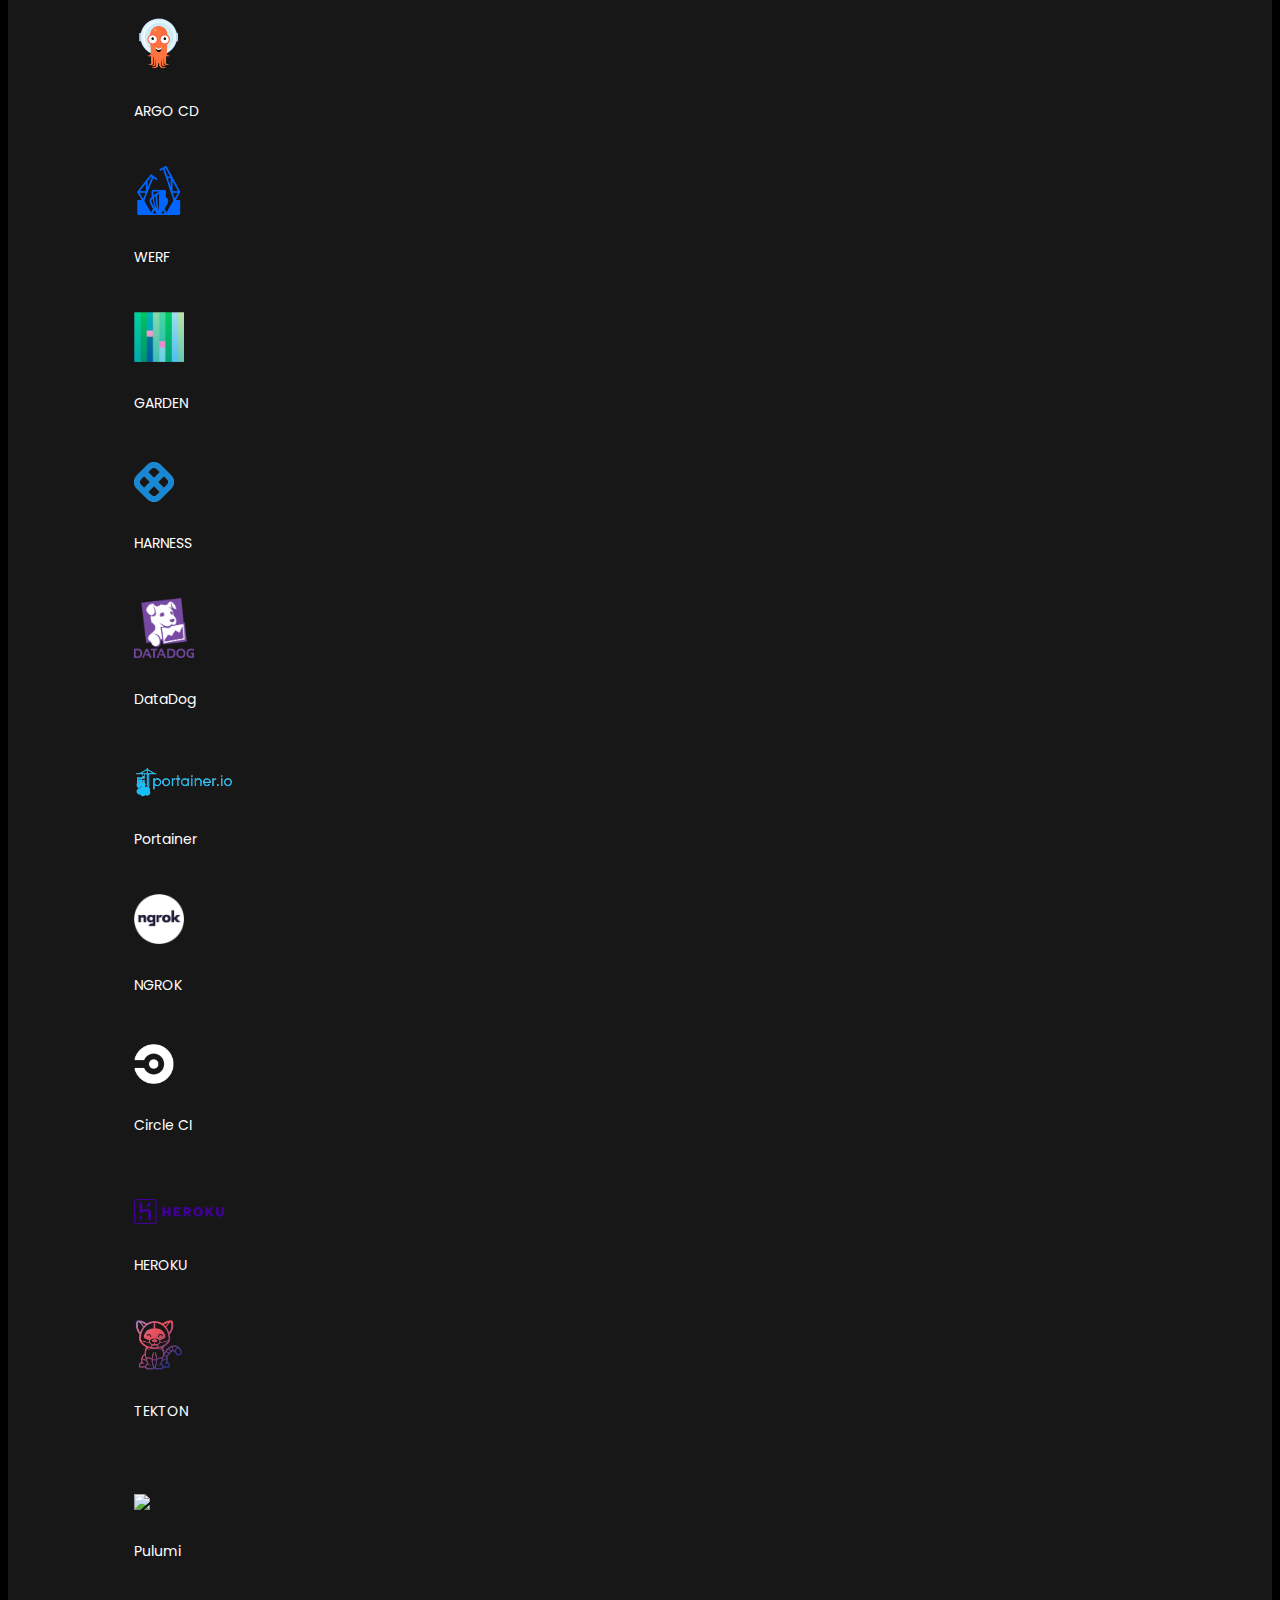
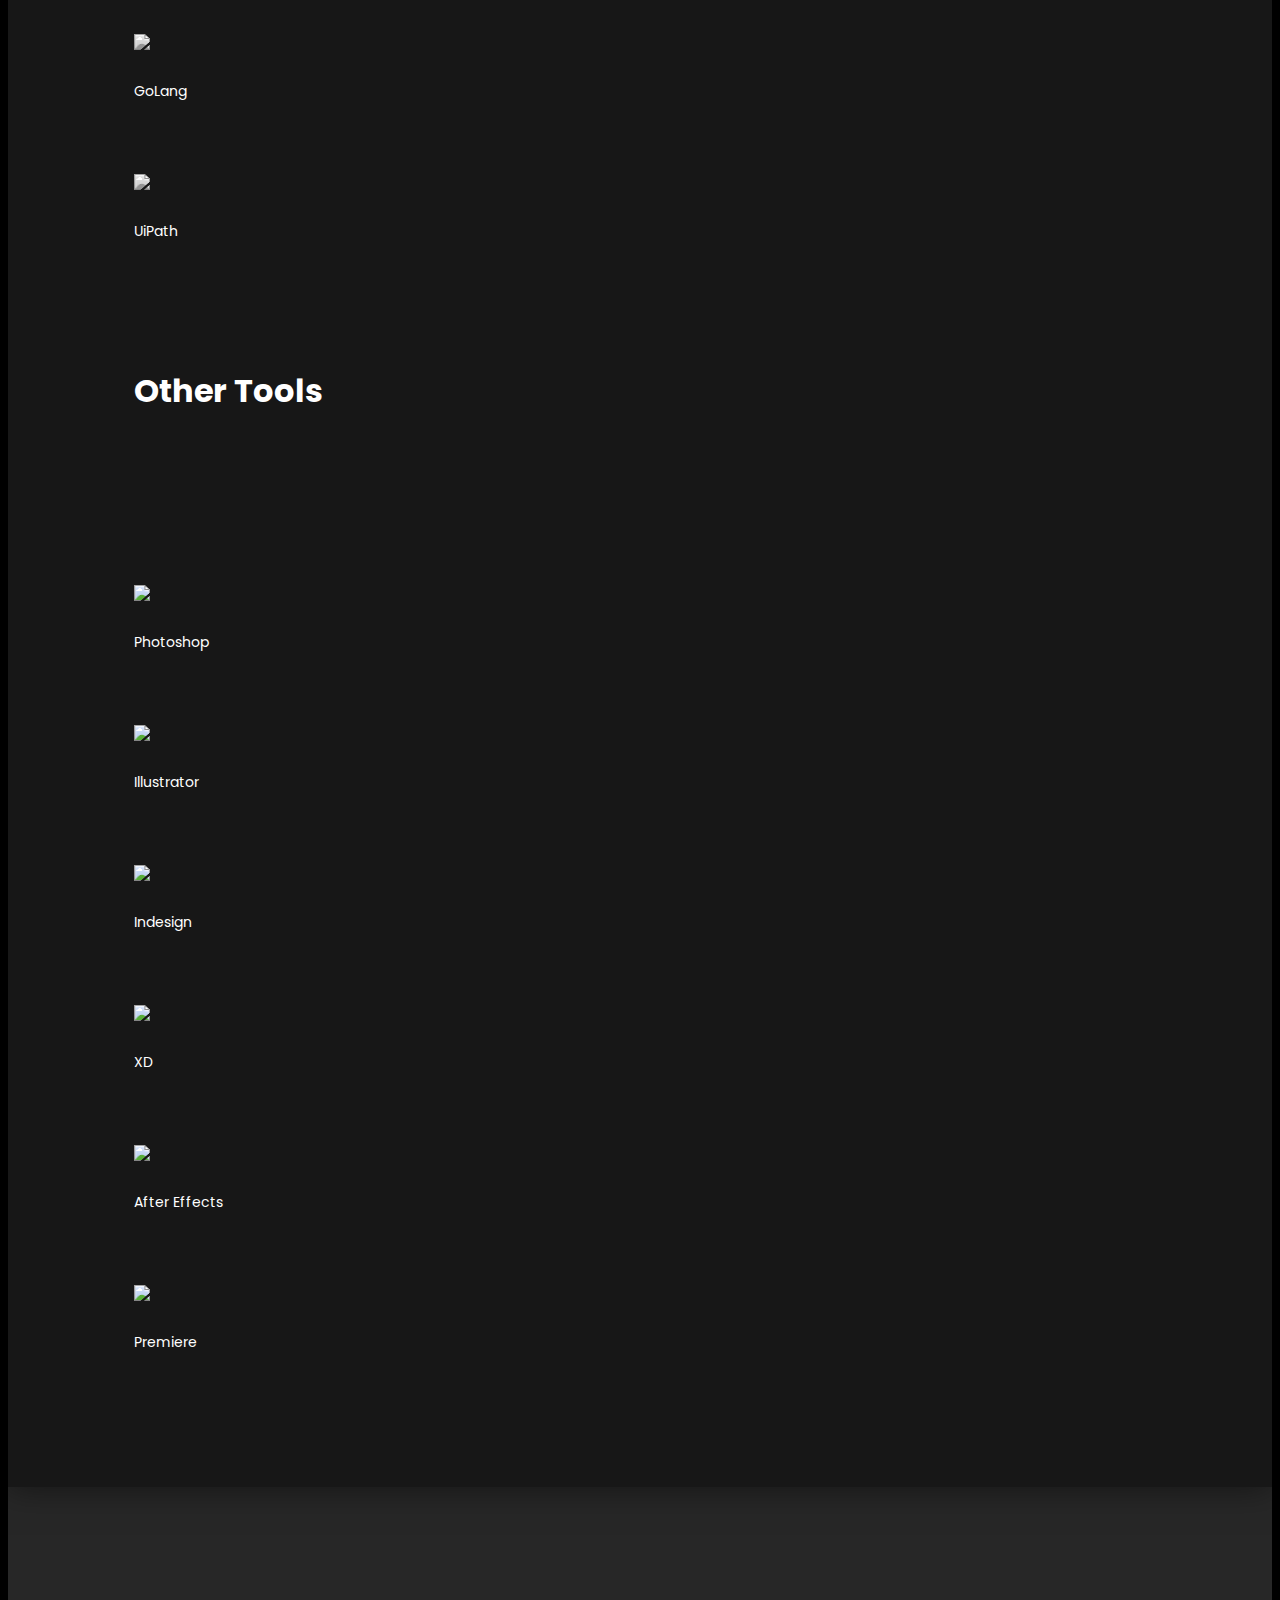
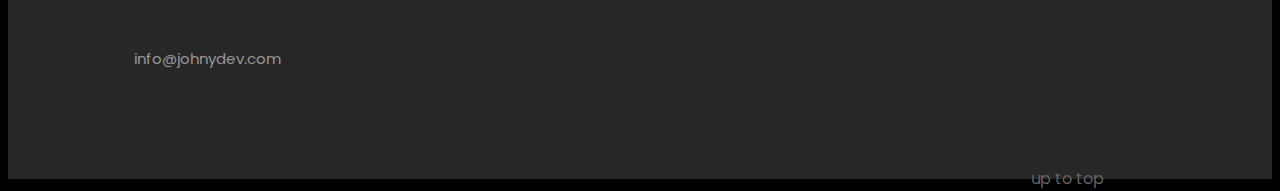
==== commit cad1f229: "add new dev tools about page" ====
--- a/about.html
+++ b/about.html
@@ -84,6 +84,8 @@
                 <li><a href="resume.html">Resume</a></li>
                 <li><a href="contact.html">Contact</a></li>
                 <li class="social">
+                    <a href="https://www.facebook.com/JohnyDev-293895207431248" target="blank"><i
+                            class="fab fa-facebook-f"></i></a>
                     <a href="https://www.linkedin.com/in/johnbedeir/" target="blank"><i class="fab fa-linkedin"></i></a>
                     <a href="https://www.instagram.com/johnbedeir/" target="blank"><i class="fab fa-instagram"></i></a>
                     <a href="https://www.youtube.com/channel/UCxvd-DdyFsE_07lCa4kRINA" target="blank"><i
@@ -124,7 +126,7 @@
                         hands-on experience and total 10 years of experience, an expert in Windows OS, LINUX &amp; UNIX
                         administration, with a strong
                         development background.
-                        I'm passionate about DevOps, Cloud &amp; Automation.</p>
+                        I'm passionate about DevOps, DevSecOps, GitOps &amp; SRE.</p>
 
                     <!-- services -->
                     <div class="row services padding_90">
@@ -145,7 +147,7 @@
                         </div>
                         <div class="col-md-3 col-sm-6 service text-center" style="margin-top: -17px;">
                             <i><img src="img/icons/devops.png" width="50px" /></i>
-                            <h3 class="title top_15">CI / CD</h3>
+                            <h3 class="title top_15">DevOps</h3>
                             <p>Create and maintain fully automated CI build processes for multiple environments.</p>
                         </div>
                     </div>
@@ -313,39 +315,38 @@
                             <h3 class="title top_15">Prometheus</h3>
                         </div>
                         <div class="col-md-3 col-sm-6 service text-center" style="padding-top: 30px;">
-                            <i><img src="img/icons/grafana.png" width="50px" style="filter: grayscale(100%);" /></i>
+                            <i><img src="img/icons/grafana.png" width="50px" /></i>
                             <h3 class="title top_15">Grafana</h3>
                         </div>
                         <div class="col-md-3 col-sm-6 service text-center" style="padding-top: 30px;">
-                            <i><img src="img/icons/digitalocean.png" width="50px"
-                                    style="filter: grayscale(100%);" /></i>
+                            <i><img src="img/icons/digitalocean.png" width="50px" /></i>
                             <h3 class="title top_15">DigitalOcean</h3>
                         </div>
                         <div class="col-md-3 col-sm-6 service text-center" style="padding-top: 30px;">
-                            <i><img src="img/icons/google.png" width="50px" style="filter: grayscale(100%);" /></i>
+                            <i><img src="img/icons/google.png" width="50px" /></i>
                             <h3 class="title top_15">GCP</h3>
                         </div>
 
                         <!--New Row-->
                         <div class="col-md-3 col-sm-6 service text-center" style="padding-top: 30px;">
-                            <i><img src="img/icons/helm.png" width="50px" style="filter: grayscale(100%);" /></i>
+                            <i><img src="img/icons/helm.png" width="50px" /></i>
                             <h3 class="title top_15">HELM</h3>
                         </div>
                         <div class="col-md-3 col-sm-6 service text-center" style="padding-top: 30px;">
-                            <i><img src="img/icons/elastic.png" width="50px" style="filter: grayscale(100%);" /></i>
+                            <i><img src="img/icons/elastic.png" width="50px" /></i>
                             <h3 class="title top_15">ELK</h3>
                         </div>
                         <div class="col-md-3 col-sm-6 service text-center" style="padding-top: 30px;">
-                            <i><img src="img/icons/jfrog.png" width="80px" style="filter: grayscale(100%);" /></i>
+                            <i><img src="img/icons/jfrog.png" width="80px" /></i>
                             <h3 class="title top_15">JFrog</h3>
                         </div>
                         <div class="col-md-3 col-sm-6 service text-center" style="padding-top: 30px;">
-                            <i><img src="img/icons/zookeeper.png" width="50px" style="filter: grayscale(100%);" /></i>
-                            <h3 class="title top_15">ZooKeeper</h3>
-                        </div>
-
-                        <!--New Row-->
-                        <div class="col-md-3 col-sm-6 service text-center" style="padding-top: 30px;">
+                            <i><img src="img/icons/azure.png" width="50px" /></i>
+                            <h3 class="title top_15">MSAzure</h3>
+                        </div>
+
+                        <!--New Row-->
+                        <!-- <div class="col-md-3 col-sm-6 service text-center" style="padding-top: 30px;">
                             <i><img src="img/icons/cassandra.png" width="50px" style="filter: grayscale(100%);" /></i>
                             <h3 class="title top_15">Cassandra</h3>
                         </div>
@@ -360,35 +361,81 @@
                         <div class="col-md-3 col-sm-6 service text-center" style="padding-top: 30px;">
                             <i><img src="img/icons/mariadb.png" width="70px" style="filter: grayscale(100%);" /></i>
                             <h3 class="title top_15">MariaDB</h3>
-                        </div>
-                        
-                        <!--New Row-->
-                        <div class="col-md-3 col-sm-6 service text-center" style="padding-top: 30px;">
-                            <i><img src="img/icons/tekton.png" width="50px" style="filter: grayscale(100%);" /></i>
+                        </div> -->
+
+                        <!--New Row-->
+                        <div class="col-md-3 col-sm-6 service text-center" style="padding-top: 30px;">
+                            <i><img src="img/icons/vault.png" width="50px" /></i>
+                            <h3 class="title top_15">HashiCorp Vault</h3>
+                        </div>
+                        <div class="col-md-3 col-sm-6 service text-center" style="padding-top: 30px;">
+                            <i><img src="img/icons/git-secret-big.png" width="100px" /></i>
+                            <h3 class="title top_15">Git-Crypt</h3>
+                        </div>
+                        <div class="col-md-3 col-sm-6 service text-center" style="padding-top: 30px;">
+                            <i><img src="img/icons/secrethub.png" width="50px" /></i>
+                            <h3 class="title top_15">SecretHub</h3>
+                        </div>
+                        <div class="col-md-3 col-sm-6 service text-center" style="padding-top: 30px;">
+                            <i><img src="img/icons/loki.png" width="50px" /></i>
+                            <h3 class="title top_15">Grafana LOKI</h3>
+                        </div>
+
+                        <!--New Row-->
+                        <div class="col-md-3 col-sm-6 service text-center" style="padding-top: 30px;">
+                            <i><img src="img/icons/flux.png" width="50px" /></i>
+                            <h3 class="title top_15">FLUX CD</h3>
+                        </div>
+                        <div class="col-md-3 col-sm-6 service text-center" style="padding-top: 30px;">
+                            <i><img src="img/icons/argo.png" width="50px" /></i>
+                            <h3 class="title top_15">ARGO CD</h3>
+                        </div>
+                        <div class="col-md-3 col-sm-6 service text-center" style="padding-top: 30px;">
+                            <i><img src="img/icons/werf.png" width="50px" /></i>
+                            <h3 class="title top_15">WERF</h3>
+                        </div>
+                        <div class="col-md-3 col-sm-6 service text-center" style="padding-top: 30px;">
+                            <i><img src="img/icons/garden.png" width="50px" /></i>
+                            <h3 class="title top_15">GARDEN</h3>
+                        </div>
+
+                        <!--New Row-->
+                        <div class="col-md-3 col-sm-6 service text-center" style="padding-top: 30px;">
+                            <i><img src="img/icons/harness.png" width="40px" /></i>
+                            <h3 class="title top_15">HARNESS</h3>
+                        </div>
+                        <div class="col-md-3 col-sm-6 service text-center" style="padding-top: 30px;">
+                            <i><img src="img/icons/datadog.png" width="60px" /></i>
+                            <h3 class="title top_15">DataDog</h3>
+                        </div>
+                        <div class="col-md-3 col-sm-6 service text-center" style="padding-top: 30px;">
+                            <i><img src="img/icons/portainer.png" width="100px" /></i>
+                            <h3 class="title top_15">Portainer</h3>
+                        </div>
+                        <div class="col-md-3 col-sm-6 service text-center" style="padding-top: 30px;">
+                            <i><img src="img/icons/ngrok.png" width="50px" /></i>
+                            <h3 class="title top_15">NGROK</h3>
+                        </div>
+
+                        <!--New Row-->
+                        <div class="col-md-3 col-sm-6 service text-center" style="padding-top: 30px;">
+                            <i><img src="img/icons/circle-ci.png" width="40px" /></i>
+                            <h3 class="title top_15">Circle CI</h3>
+                        </div>
+                        <div class="col-md-3 col-sm-6 service text-center" style="padding-top: 30px;">
+                            <i><img src="img/icons/heroku.png" width="90px" /></i>
+                            <h3 class="title top_15">HEROKU</h3>
+                        </div>
+                        <div class="col-md-3 col-sm-6 service text-center" style="padding-top: 30px;">
+                            <i><img src="img/icons/tekton.png" width="50px" /></i>
                             <h3 class="title top_15">TEKTON</h3>
                         </div>
                         <div class="col-md-3 col-sm-6 service text-center" style="padding-top: 30px;">
-                            <i><img src="img/icons/pulumi.svg" width="90px" style="filter: grayscale(100%);" /></i>
+                            <i><img src="img/icons/pulumi.svg" width="90px" /></i>
                             <h3 class="title top_15">Pulumi</h3>
                         </div>
-                        <div class="col-md-3 col-sm-6 service text-center" style="padding-top: 30px;">
-                            <i><img src="img/icons/sonarqube.png" width="130px" style="filter: grayscale(100%);" /></i>
-                            <h3 class="title top_15">SonarQube</h3>
-                        </div>
-                        <div class="col-md-3 col-sm-6 service text-center" style="padding-top: 30px;">
-                            <i><img src="img/icons/nexus.png" width="60px" style="filter: grayscale(100%);" /></i>
-                            <h3 class="title top_15">Nexus</h3>
-                        </div>
-
-                        <!--New Row-->
-                        <div class="col-md-3 col-sm-6 service text-center" style="padding-top: 30px;">
-                            <i><img src="img/icons/azure.png" width="50px" style="filter: grayscale(100%);" /></i>
-                            <h3 class="title top_15">MSAzure</h3>
-                        </div>
-                        <div class="col-md-3 col-sm-6 service text-center" style="padding-top: 30px;">
-                            <i><img src="img/icons/vue.png" width="40px" style="filter: grayscale(100%);" /></i>
-                            <h3 class="title top_15">Vue.js</h3>
-                        </div>
+
+                        <!--New Row-->
                         <div class="col-md-3 col-sm-6 service text-center" style="padding-top: 30px;">
                             <i><img src="img/icons/golang.png" width="50px" style="filter: grayscale(100%);" /></i>
                             <h3 class="title top_15">GoLang</h3>
@@ -460,6 +507,8 @@
             <div class="row">
                 <div class="col-lg-9">
                     <div class="social">
+                        <a href="https://www.facebook.com/JohnyDev-293895207431248" target="blank"><i
+                                class="fab fa-facebook-f"></i></a>
                         <a href="https://www.linkedin.com/in/johnbedeir/" target="blank"><i
                                 class="fab fa-linkedin"></i></a>
                         <a href="https://www.instagram.com/johnbedeir/" target="blank"><i
--- a/css/style.css
+++ b/css/style.css
@@ -0,0 +1,1887 @@
+/* --------------------------------- */
+
+/* Css Styles                        */
+
+/*---------------------------------- */
+
+/**
+	Amokachi - Portfolio Template 
+	Author : Tavonline
+	Copyright 2018
+
+
+/* Table of Content
+==================================================
+
+	1. Body and Core Css
+	2. Home Section
+        2.1 Full Menu
+        2.2 Header
+        2.3 Portfolio Section
+    3. About
+    4. Blog Page
+    5. Footer
+    6. Responsive
+
+
+
+/*------------------------ 1 Body and Core Css ------------------------*/
+
+body {
+  font-family: "Poppins", sans-serif;
+  background: #000;
+}
+
+.nav-up {
+  top: -40px;
+}
+
+#particles-js {
+  position: absolute;
+  width: 100%;
+  height: 100vh;
+  top: 0;
+  left: 0;
+  z-index: 0;
+}
+
+li {
+  list-style: none;
+}
+
+p {
+  color: #989898;
+  line-height: 30px;
+}
+
+blockquote {
+  font-size: 22px;
+  color: #fff;
+  font-weight: 500;
+  font-style: italic;
+  padding: 30px;
+  line-height: 40px;
+}
+
+.inner {
+  display: table-cell;
+  vertical-align: middle;
+  -webkit-box-sizing: border-box;
+  -moz-box-sizing: border-box;
+  box-sizing: border-box;
+}
+
+.outer {
+  display: table;
+  width: 100%;
+  height: 100%;
+}
+
+.preloader {
+  width: 100%;
+  height: 100%;
+  position: fixed;
+  top: 0;
+  bottom: 0;
+  background: #000;
+  z-index: 800;
+  text-align: center;
+}
+
+.percentage {
+  z-index: 100;
+  color: #404040;
+  opacity: 1;
+  font-weight: 700;
+  font-size: 120px;
+  line-height: 200px;
+}
+
+/* Margins */
+
+.top_15 {
+  margin-top: 15px;
+}
+
+.top_30 {
+  margin-top: 30px;
+}
+
+.top_45 {
+  margin-top: 45px;
+}
+
+.top_60 {
+  margin-top: 60px;
+}
+
+.top_90 {
+  margin-top: 90px;
+}
+
+.top_120 {
+  margin-top: 120px;
+}
+
+.padding_30 {
+  padding: 30px 0;
+}
+
+.padding_45 {
+  padding: 45px 0;
+}
+
+.padding_60 {
+  padding: 60px 0;
+}
+
+.padding_90 {
+  padding: 90px 0;
+}
+
+.padding_120 {
+  padding: 120px 0;
+}
+
+.bottom_15 {
+  margin-bottom: 15px;
+}
+
+.bottom_30 {
+  margin-bottom: 30px;
+}
+
+.bottom_45 {
+  margin-bottom: 45px;
+}
+
+.bottom_60 {
+  margin-bottom: 60px;
+}
+
+.bottom_90 {
+  margin-bottom: 90px;
+}
+
+.bottom_120 {
+  margin-bottom: 120px;
+}
+
+.padbot_15 {
+  padding-bottom: 15px;
+}
+
+.padbot_30 {
+  padding-bottom: 30px;
+}
+
+.padbot_45 {
+  padding-bottom: 45px;
+}
+
+.padbot_60 {
+  padding-bottom: 60px;
+}
+
+.padbot_90 {
+  padding-bottom: 90px;
+}
+
+.padbot_120 {
+  padding-bottom: 120px;
+}
+
+.padbot_200 {
+  padding-bottom: 200px;
+}
+
+/*------------------------ 2 Home ------------------------*/
+
+#home-video {
+  position: absolute;
+  top: 0;
+  left: 0;
+}
+
+.ytplayer-container {
+  position: absolute;
+  top: 0;
+  z-index: -2;
+}
+
+.main {
+  background: url(../img/Background.jpeg) no-repeat;
+  background-size: cover;
+  display: table;
+  width: 100%;
+  position: fixed;
+}
+
+.main.agency {
+  background: url(../img/Background.jpeg) no-repeat;
+  background-size: cover;
+}
+
+.main.video {
+  background: none;
+}
+
+.main.video:before {
+  content: "";
+  width: 100%;
+  height: 100%;
+  background: rgba(6, 6, 6, 0.4);
+  position: absolute;
+  z-index: -1;
+}
+
+.main:after {
+  content: "";
+  width: 100%;
+  height: 100%;
+  left: 0;
+  z-index: -1;
+  opacity: 0.85;
+  position: absolute;
+  background: -moz-linear-gradient(top,
+      rgba(0, 0, 0, 0) 0%,
+      rgba(0, 0, 0, 0) 72%,
+      rgba(0, 0, 0, 1) 100%);
+  background: -webkit-linear-gradient(top,
+      rgba(0, 0, 0, 0) 0%,
+      rgba(0, 0, 0, 0) 72%,
+      rgba(0, 0, 0, 1) 100%);
+  background: linear-gradient(to bottom,
+      rgba(0, 0, 0, 0) 0%,
+      rgba(0, 0, 0, 0) 72%,
+      rgba(0, 0, 0, 1) 100%);
+  filter: progid:DXImageTransform.Microsoft.gradient(startColorstr='#00000000', endColorstr='#000000', GradientType=0);
+}
+
+.main-title {
+  font-size: 24px;
+  line-height: 38px;
+  color: #fff;
+  font-weight: 400;
+}
+
+.hello {
+  color: #0161ee;
+  line-height: 51px;
+}
+
+.main-content {
+  padding: 0 60px;
+  vertical-align: middle;
+  display: table-cell;
+  height: 100%;
+  width: 100%;
+}
+
+.main .down-arrow {
+  position: absolute;
+  bottom: 0;
+  left: 0;
+  padding: 50px;
+  cursor: pointer;
+  z-index: 1;
+}
+
+.main .down-arrow img {
+  width: 12px;
+  transition: all ease 0.3s;
+}
+
+.down-inner {
+  position: relative;
+  height: 17px;
+  overflow: hidden;
+  top: 0;
+  transition: all ease 0.3s;
+}
+
+.down-arrow .line {
+  width: 2px;
+  height: 15px;
+  background: #fff;
+  position: absolute;
+  top: 19px;
+  margin-left: 5px;
+  transition: all ease 0.3s;
+}
+
+.down-arrow:hover .down-inner {
+  top: -5px;
+  transition: all ease 0.3s;
+}
+
+.down-arrow:hover .line {
+  top: 0px;
+  transition: all ease 0.3s;
+}
+
+.language {
+  position: absolute;
+  right: 0;
+  bottom: 0;
+  padding: 39px;
+  z-index: 1;
+}
+
+.language a {
+  color: #fff;
+  opacity: 0.5;
+  margin-right: 5px;
+  font-size: 13px;
+}
+
+.language a.active {
+  opacity: 0.8;
+}
+
+.language a:hover {
+  opacity: 1;
+  transition: opacity ease 0.3s;
+  -webkit-transition: opacity ease 0.3s;
+  -moz-transition: opacity ease 0.3s;
+}
+
+.language a:last-child {
+  margin-right: 0px;
+}
+
+/*------------------------ 2.1 Full Menu ------------------------*/
+
+.full-menu {
+  position: fixed;
+  top: 0;
+  left: 0;
+  z-index: 3;
+  height: 100%;
+  width: 100%;
+  overflow: hidden;
+  background-size: cover;
+  opacity: 0;
+  visibility: hidden;
+  -webkit-transition: opacity 0.3s 0s, visibility 0s 0.3s;
+  -moz-transition: opacity 0.3s 0s, visibility 0s 0.3s;
+  transition: opacity 0.3s 0s, visibility 0s 0.3s;
+}
+
+/* Full Menu */
+
+.full-menu .modal-close {
+  /* 'X' icon */
+  position: absolute;
+  z-index: 1;
+  top: 0;
+  right: 0;
+  padding: 50px;
+  height: 45px;
+  width: 45px;
+  border-radius: 50%;
+  background: rgba(0, 0, 0, 0.3) url(../img/cd-icon-close.svg) no-repeat center center;
+  overflow: hidden;
+  text-indent: 100%;
+  white-space: nowrap;
+  visibility: hidden;
+  opacity: 0;
+  -webkit-transform: scale(0);
+  -moz-transform: scale(0);
+  -ms-transform: scale(0);
+  -o-transform: scale(0);
+  transform: scale(0);
+  -webkit-transition: -webkit-transform 0.3s 0s, visibility 0s 0.3s,
+    opacity 0.3s 0s;
+  -moz-transition: -moz-transform 0.3s 0s, visibility 0s 0.3s, opacity 0.3s 0s;
+  transition: transform 0.3s 0s, visibility 0s 0.3s, opacity 0.3s 0s;
+}
+
+.no-touch .full-menu .modal-close:hover {
+  background-color: rgba(0, 0, 0, 0.5);
+}
+
+.no-cssanimations .cd-transition-layer {
+  display: none;
+}
+
+.no-touch .cd-modal .modal-close:hover {
+  background-color: rgba(0, 0, 0, 0.5);
+}
+
+.no-touch .cd-btn:hover {
+  box-shadow: 0 6px 20px rgba(0, 0, 0, 0.1);
+}
+
+.full-menu.visible {
+  background-size: 100%;
+  opacity: 1;
+  visibility: visible;
+  -webkit-transition: opacity 0.7s, visibility 0s;
+  -moz-transition: opacity 0.7s, visibility 0s;
+  transition: opacity 0.7s, visibility 0s;
+}
+
+.full-menu.visible .fullmenu-content {
+  -webkit-overflow-scrolling: touch;
+}
+
+.full-menu.visible .modal-close {
+  visibility: visible;
+  opacity: 1;
+  -webkit-transition: -webkit-transform 0.3s 0s, visibility 0s 0s,
+    opacity 0.3s 0s;
+  -moz-transition: -moz-transform 0.3s 0s, visibility 0s 0s, opacity 0.3s 0s;
+  transition: transform 0.3s 0s, visibility 0s 0s, opacity 0.3s 0s;
+  -webkit-transform: scale(1);
+  -moz-transform: scale(1);
+  -ms-transform: scale(1);
+  -o-transform: scale(1);
+  transform: scale(1);
+}
+
+@media only screen and (min-width: 1100px) {
+  .full-menu .fullmenu-content {
+    padding: 6em 5%;
+  }
+
+  .full-menu .modal-close {
+    height: 60px;
+    width: 60px;
+  }
+
+  .full-menu p {
+    font-size: 2rem;
+  }
+}
+
+.cd-transition-layer {
+  position: fixed;
+  top: 0;
+  left: 0;
+  z-index: 2;
+  height: 100%;
+  width: 100%;
+  opacity: 0;
+  visibility: hidden;
+  overflow: hidden;
+}
+
+.cd-transition-layer .bg-layer {
+  position: absolute;
+  left: 50%;
+  top: 50%;
+  -webkit-transform: translateY(-50%) translateX(-2%);
+  -moz-transform: translateY(-50%) translateX(-2%);
+  -ms-transform: translateY(-50%) translateX(-2%);
+  -o-transform: translateY(-50%) translateX(-2%);
+  transform: translateY(-50%) translateX(-2%);
+  /* its dimentions will be overwritten using jQuery to proportionally fit the viewport */
+  height: 100%;
+  /* our sprite is composed of 25 frames */
+  width: 2500%;
+  background: url(../img/ink.png) no-repeat 0 0;
+  background-size: 100% 100%;
+}
+
+.cd-transition-layer.visible {
+  opacity: 1;
+  visibility: visible;
+}
+
+.cd-transition-layer.opening .bg-layer {
+  -webkit-animation: cd-sequence 1s steps(24);
+  -moz-animation: cd-sequence 1s steps(24);
+  animation: cd-sequence 1s steps(24);
+  -webkit-animation-fill-mode: forwards;
+  -moz-animation-fill-mode: forwards;
+  animation-fill-mode: forwards;
+}
+
+.cd-transition-layer.closing .bg-layer {
+  -webkit-animation: cd-sequence-reverse 1s steps(24);
+  -moz-animation: cd-sequence-reverse 1s steps(24);
+  animation: cd-sequence-reverse 1s steps(24);
+  -webkit-animation-fill-mode: forwards;
+  -moz-animation-fill-mode: forwards;
+  animation-fill-mode: forwards;
+}
+
+.no-cssanimations .cd-transition-layer {
+  display: none;
+}
+
+@-webkit-keyframes cd-sequence {
+  0% {
+    -webkit-transform: translateY(-50%) translateX(-2%);
+  }
+
+  100% {
+    -webkit-transform: translateY(-50%) translateX(-98%);
+  }
+}
+
+@-moz-keyframes cd-sequence {
+  0% {
+    -moz-transform: translateY(-50%) translateX(-2%);
+  }
+
+  100% {
+    -moz-transform: translateY(-50%) translateX(-98%);
+  }
+}
+
+@keyframes cd-sequence {
+  0% {
+    -webkit-transform: translateY(-50%) translateX(-2%);
+    -moz-transform: translateY(-50%) translateX(-2%);
+    -ms-transform: translateY(-50%) translateX(-2%);
+    -o-transform: translateY(-50%) translateX(-2%);
+    transform: translateY(-50%) translateX(-2%);
+  }
+
+  100% {
+    -webkit-transform: translateY(-50%) translateX(-98%);
+    -moz-transform: translateY(-50%) translateX(-98%);
+    -ms-transform: translateY(-50%) translateX(-98%);
+    -o-transform: translateY(-50%) translateX(-98%);
+    transform: translateY(-50%) translateX(-98%);
+  }
+}
+
+@-webkit-keyframes cd-sequence-reverse {
+  0% {
+    -webkit-transform: translateY(-50%) translateX(-98%);
+  }
+
+  100% {
+    -webkit-transform: translateY(-50%) translateX(-2%);
+  }
+}
+
+@-moz-keyframes cd-sequence-reverse {
+  0% {
+    -moz-transform: translateY(-50%) translateX(-98%);
+  }
+
+  100% {
+    -moz-transform: translateY(-50%) translateX(-2%);
+  }
+}
+
+@keyframes cd-sequence-reverse {
+  0% {
+    -webkit-transform: translateY(-50%) translateX(-98%);
+    -moz-transform: translateY(-50%) translateX(-98%);
+    -ms-transform: translateY(-50%) translateX(-98%);
+    -o-transform: translateY(-50%) translateX(-98%);
+    transform: translateY(-50%) translateX(-98%);
+  }
+
+  100% {
+    -webkit-transform: translateY(-50%) translateX(-2%);
+    -moz-transform: translateY(-50%) translateX(-2%);
+    -ms-transform: translateY(-50%) translateX(-2%);
+    -o-transform: translateY(-50%) translateX(-2%);
+    transform: translateY(-50%) translateX(-2%);
+  }
+}
+
+.hassub ul li {
+  line-height: 30px !important;
+}
+
+.hassub {
+  position: relative;
+}
+
+.hassub .arrow {
+  width: 24px;
+  padding: 8px;
+  margin-left: 6px;
+  position: absolute;
+  top: 13px;
+  cursor: pointer;
+  opacity: 0.7;
+  transition: all ease 0.3s;
+  -webkit-transition: all ease 0.3s;
+}
+
+.hassub .arrow:hover {
+  opacity: 1;
+  transition: all ease 0.3s;
+  -webkit-transition: all ease 0.3s;
+}
+
+.hassub ul li a {
+  font-size: 13px;
+  font-weight: 400;
+  opacity: 0.6;
+  transition: all ease 0.3s;
+  -webkit-transition: all ease 0.3s;
+}
+
+.hassub ul li a:hover {
+  opacity: 1;
+  transition: all ease 0.3s;
+  -webkit-transition: all ease 0.3s;
+}
+
+.hassub ul li a span {
+  display: none;
+}
+
+/*------------------------ 2.2 Header ------------------------*/
+
+.full-menu .fullmenu-content {
+  height: 100%;
+  width: 100%;
+  display: table;
+}
+
+.page-menu {
+  display: table-cell;
+  vertical-align: middle;
+  text-align: center;
+}
+
+.page-menu li {
+  line-height: 50px;
+}
+
+.page-menu li:last-child {
+  line-height: 90px;
+}
+
+.page-menu li a {
+  color: #fff !important;
+  font-size: 26px;
+  position: relative;
+  font-weight: 500;
+}
+
+.social a:hover>img {
+  transform: rotate(360deg);
+  -webkit-transform: rotate(360deg);
+}
+
+.social a:hover i {
+  transform: rotate(360deg);
+  -webkit-transform: rotate(360deg);
+  transition: all ease 0.3s;
+  opacity: 0.7;
+}
+
+.social img {
+  width: 15px;
+}
+
+.social a i {
+  font-size: 16px;
+  color: #fff;
+}
+
+.social a i.fa-telegram-plane {
+  font-size: 18px;
+}
+
+.main .social {
+  margin-top: 30px;
+  z-index: 1;
+  position: relative;
+}
+
+.social a {
+  margin-right: 20px;
+}
+
+.social a:hover img {
+  opacity: 0.6;
+  transition: all ease 0.3s;
+}
+
+.social a:last-child {
+  margin-right: 0px;
+}
+
+.page-menu li a:hover span {
+  transform: scaleX(1);
+  transform-origin: left;
+}
+
+.page-menu li a.active span {
+  transform: scaleX(1);
+}
+
+.page-menu li a span {
+  background: #0161ee;
+  position: absolute;
+  top: 19px;
+  left: -5px;
+  width: calc(100% + 10px);
+  height: 4px;
+  z-index: -1;
+  transform: scaleX(0);
+  transform-origin: right;
+  transition: transform 0.2s ease-out;
+}
+
+/* Header */
+
+header {
+  position: fixed;
+  padding: 30px;
+  top: 0;
+  width: 100%;
+  z-index: 2;
+}
+
+.nav-icon {
+  width: 23px;
+  height: 18px;
+  position: relative;
+  -webkit-transform: rotate(0deg);
+  -moz-transform: rotate(0deg);
+  -o-transform: rotate(0deg);
+  transform: rotate(0deg);
+  -webkit-transition: 0.5s ease-in-out;
+  -moz-transition: 0.5s ease-in-out;
+  -o-transition: 0.5s ease-in-out;
+  transition: 0.5s ease-in-out;
+  cursor: pointer;
+  margin-top: 7px;
+}
+
+.nav-icon span {
+  display: block;
+  position: absolute;
+  height: 2px;
+  width: 100%;
+  background: #fff;
+  opacity: 1;
+  -webkit-transform: rotate(0deg);
+  -moz-transform: rotate(0deg);
+  -o-transform: rotate(0deg);
+  transform: rotate(0deg);
+  -webkit-transition: 0.25s ease-in-out;
+  -moz-transition: 0.25s ease-in-out;
+  -o-transition: 0.25s ease-in-out;
+  transition: 0.25s ease-in-out;
+}
+
+.nav-icon span:nth-child(1) {
+  top: 0px;
+  -webkit-transform-origin: left center;
+  -moz-transform-origin: left center;
+  -o-transform-origin: left center;
+  transform-origin: left center;
+}
+
+.nav-icon span:nth-child(2) {
+  top: 6px;
+  -webkit-transform-origin: left center;
+  -moz-transform-origin: left center;
+  -o-transform-origin: left center;
+  transform-origin: left center;
+}
+
+.nav-icon span:nth-child(3) {
+  top: 12px;
+  -webkit-transform-origin: left center;
+  -moz-transform-origin: left center;
+  -o-transform-origin: left center;
+  transform-origin: left center;
+  width: 60%;
+  right: 0 !important;
+}
+
+.nav-icon:hover span:nth-child(3) {
+  width: 100%;
+}
+
+/*------------------------ 2.3 Portfolio Content ------------------------*/
+
+.content {
+  margin-top: 90px;
+}
+
+.vf {
+  position: fixed;
+  bottom: 80px;
+  left: 0;
+  cursor: pointer;
+  -ms-transform: rotate(-90deg);
+  -webkit-transform: rotate(-90deg);
+  transform: rotate(-90deg);
+  visibility: hidden;
+  opacity: 0;
+  transition: opacity ease 1;
+}
+
+.vf.show {
+  visibility: visible;
+  opacity: 1;
+  transition: opacity ease 1;
+}
+
+.vf.fix {
+  position: absolute;
+  left: -90px;
+  bottom: 126px;
+}
+
+.vf .zigzag,
+.vf p {
+  float: left;
+}
+
+.vf .zigzag {
+  margin-right: 5px;
+}
+
+.vf p {
+  color: #fff;
+  font-size: 14px;
+  font-weight: 400;
+  line-height: 27px;
+}
+
+.zigzag svg {
+  stroke: #0161ee;
+  stroke-width: 4.3;
+}
+
+.portfolio_filter {
+  background: rgba(0, 0, 0, 0.85);
+  width: 100%;
+  height: 100%;
+  position: fixed;
+  top: 0;
+  left: 0;
+  z-index: 5;
+  display: table;
+  cursor: url(../img/close.png), e-resize;
+  visibility: hidden;
+  opacity: 0;
+  transition: opacity ease 0.3s;
+  -webkit-transition: opacity ease 0.3s;
+  -moz-transition: opacity ease 0.3s;
+}
+
+.portfolio_filter ul {
+  display: table-cell;
+  vertical-align: middle;
+}
+
+.portfolio_filter ul li {
+  color: #fff;
+  text-align: center;
+  line-height: 50px;
+}
+
+.portfolio_filter ul li a {
+  color: #fff;
+  font-size: 24px;
+  position: relative;
+  cursor: pointer;
+}
+
+.show {
+  visibility: visible;
+  opacity: 1;
+  transition: opacity ease 0.3s;
+  -webkit-transition: opacity ease 0.3s;
+  -moz-transition: opacity ease 0.3s;
+}
+
+.portfolio_filter ul li a.active span {
+  transform: scaleX(1);
+}
+
+.portfolio_filter ul li a span {
+  background: #0161ee;
+  position: absolute;
+  top: 17px;
+  left: -5px;
+  width: calc(100% + 10px);
+  height: 4px;
+  z-index: -1;
+  transform: scaleX(0);
+  transform-origin: right;
+  transition: transform 0.2s ease-out;
+}
+
+.portfolio_filter ul li a.select-cat span {
+  transform: scaleX(1);
+}
+
+.wrapper {
+  position: relative;
+  z-index: 1;
+  overflow: hidden;
+  background: #171717;
+  box-shadow: 0px 0px 32px 0px rgba(0, 0, 0, 0.5);
+  -moz-box-shadow: 0px 0px 32px 0px rgba(0, 0, 0, 0.5);
+  -webkit-box-shadow: 0px 0px 32px 0px rgba(0, 0, 0, 0.5);
+}
+
+.single_item {
+  overflow: hidden;
+  margin-bottom: 30px;
+}
+
+.single_item img {
+  transform: scale(1);
+  width: 100%;
+  border-radius: 4px;
+  -webkit-border-radius: 4px;
+  transition: all ease 0.3s;
+  -webkit-transition: all ease 0.3s;
+}
+
+.single_item figure {
+  border-radius: 4px;
+  -webkit-border-radius: 4px;
+  position: relative;
+  overflow: hidden;
+}
+
+.single_item figure figcaption {
+  position: absolute;
+  top: 0;
+  width: 100%;
+  padding: 33px 32px;
+  transition: all ease 0.3s;
+  -webkit-transition: all ease 0.3s;
+}
+
+.single_item figure figcaption:after {
+  content: "";
+  background: url(../img/right-arrow-w.svg) no-repeat;
+  background-size: 100%;
+  width: 26px;
+  height: 14px;
+  display: block;
+  margin-top: 14px;
+}
+
+.single_item figure figcaption .title {
+  font-size: 20px;
+  color: #fff;
+  line-height: 32px;
+}
+
+.single_item figure figcaption span {
+  font-size: 12px;
+  display: block;
+  color: rgba(255, 255, 255, 0.55);
+}
+
+.isotope_items .col-md-3.single_item figure figcaption .title {
+  font-size: 16px;
+}
+
+.single_item.light-content figure figcaption span {
+  color: rgba(0, 0, 0, 0.55);
+}
+
+.single_item.light-content figure figcaption .title {
+  color: #000;
+}
+
+.single_item.light-content figure figcaption:after {
+  background: url(../img/right-arrow.svg) no-repeat;
+}
+
+/* Porfolio Hover Effect */
+
+.single_item figure:hover img {
+  opacity: 0.6;
+  -webkit-filter: grayscale(100%);
+  filter: grayscale(100%);
+  transition: all ease 0.5s;
+  -webkit-transition: all ease 0.5s;
+  zoom: 1;
+  -moz-transform: scale(1.1);
+  -webkit-transform: scale(1.1);
+  transform: scale(1.1);
+}
+
+.isotope_items.dark .single_item img {
+  opacity: 0.7;
+  -webkit-filter: grayscale(100%);
+  filter: grayscale(100%);
+  transition: all ease 0.5s;
+  -webkit-transition: all ease 0.5s;
+}
+
+.isotope_items.dark .single_item:hover img {
+  opacity: 1;
+  -webkit-filter: grayscale(0%);
+  filter: grayscale(0%);
+  transition: all ease 0.5s;
+  -webkit-transition: all ease 0.5s;
+  zoom: 1;
+  -moz-transform: scale(1.1);
+  -webkit-transform: scale(1.1);
+  transform: scale(1.1);
+}
+
+/* Portfolio Detail */
+
+.lightbox img {
+  width: 100%;
+  border-radius: 3px;
+  -webkit-border-radius: 3px;
+  -moz-border-radius: 3px;
+  margin-bottom: 60px;
+}
+
+/*------------------------ 3 About ------------------------*/
+
+.page-title {
+  text-align: center;
+  padding-top: 50px;
+  display: block;
+}
+
+.page-title .title {
+  font-size: 28px;
+  color: #fff;
+  text-align: center;
+  font-weight: 600;
+}
+
+.page-title .zigzag {
+  margin-top: 30px;
+}
+
+.page-title span {
+  font-size: 82px;
+  font-weight: 700;
+  z-index: -1;
+  margin: auto;
+  position: absolute;
+  top: 0;
+  left: 0;
+  bottom: 0;
+  right: 0;
+  color: #212121;
+}
+
+.about-page .about-text {
+  padding: 30px;
+}
+
+.about-text {
+  font-size: 26px;
+  color: #fff;
+  line-height: 45px;
+  font-weight: 400;
+}
+
+.about-text span {
+  color: #0067ff;
+}
+
+.services .service i {
+  color: #fff;
+  font-size: 40px;
+}
+
+.services .service .title {
+  font-weight: 400;
+  color: #fff;
+  font-size: 14px;
+}
+
+.services .service p {
+  font-size: 13px;
+  line-height: 22px;
+  color: #ffffff63;
+  margin-bottom: 0;
+  margin-top: 12px;
+}
+
+/* Testimonial */
+
+.testimonials .item p {
+  color: #919193;
+  font-size: 16.5px;
+  line-height: 30px;
+}
+
+.testimonials .item span {
+  color: #fff;
+  margin: 20px 0 15px;
+  display: block;
+}
+
+.owl-theme .owl-dots .owl-dot span {
+  width: 9px;
+  height: 9px;
+}
+
+.owl-theme .owl-dots .owl-dot.active span,
+.owl-theme .owl-dots .owl-dot:hover span {
+  background: #0067ff;
+}
+
+.list-style li {
+  color: #fff;
+  font-size: 11px;
+  font-weight: 600;
+}
+
+.list-style li a {
+  color: #fff;
+  font-size: 11px;
+}
+
+.list-style li a span {
+  transition: color ease 0.3s;
+  -webkit-transition: color ease 0.3s;
+  -moz-transition: color ease 0.3s;
+}
+
+.list-style li a:hover>span {
+  color: #0067ff;
+  transition: color ease 0.3s;
+  -webkit-transition: color ease 0.3s;
+  -moz-transition: color ease 0.3s;
+}
+
+.list-style li span {
+  display: block;
+  font-weight: 400;
+  color: #6d6d6d;
+  font-size: 12px;
+  line-height: 24px;
+}
+
+/* Our Team */
+
+.teammates .team img {
+  width: 100%;
+  -webkit-filter: grayscale(100%);
+  filter: grayscale(100%);
+  transform: scale(1);
+  border-radius: 4px;
+  -webkit-border-radius: 4px;
+}
+
+.teammates .team .name {
+  color: #fff;
+  margin-top: 15px;
+  display: block;
+  transform: translateY(-48px);
+  opacity: 0;
+}
+
+.teammates .team:hover>img {
+  -webkit-filter: grayscale(0%);
+  filter: grayscale(0%);
+  transition: all ease 0.6s;
+  -webkit-transition: all ease 0.6s;
+}
+
+.teammates .team:hover>.name {
+  transform: translateY(0px);
+  opacity: 1;
+  transition: all ease 0.6s;
+  -webkit-transition: all ease 0.6s;
+}
+
+/*------------------------ 4 Blog Page ------------------------*/
+
+.blog-post figure img {
+  width: 100%;
+  -webkit-filter: grayscale(100%);
+  filter: grayscale(100%);
+  transition: all ease 0.5s;
+  -webkit-transition: all ease 0.5s;
+  -moz-transition: all ease 0.5s;
+}
+
+.blog-post.single-blog figure img {
+  -webkit-filter: grayscale(0%);
+  filter: grayscale(0%);
+}
+
+.blog-categories {
+  font-size: 13px;
+  text-decoration: underline;
+}
+
+.blog-categories a {
+  margin-right: 5px;
+  color: #0067ff;
+}
+
+.blog-title {
+  font-size: 35px;
+  color: #fff;
+  font-weight: 600;
+  line-height: 50px;
+}
+
+.blog-info {
+  color: #fff;
+  font-size: 12px;
+  display: block;
+  margin-top: 20px;
+}
+
+.blog-link .blog-title {
+  transition: opacity ease 0.5s;
+  -webkit-transition: opacity ease 0.5s;
+  -moz-transition: opacity ease 0.5s;
+}
+
+.blog-link:hover>.blog-title {
+  opacity: 0.7;
+  transition: opacity ease 0.5s;
+  -webkit-transition: opacity ease 0.5s;
+  -moz-transition: opacity ease 0.5s;
+}
+
+.blog-link {
+  display: block;
+}
+
+.blog-post.mousef .blog-link .blog-title {
+  opacity: 0.7;
+  transition: opacity ease 0.5s;
+  -webkit-transition: opacity ease 0.5s;
+  -moz-transition: opacity ease 0.5s;
+}
+
+.blog-post.mousef .blog-link figure img {
+  -webkit-filter: grayscale(0%);
+  filter: grayscale(0%);
+  transition: all ease 0.5s;
+  -webkit-transition: all ease 0.5s;
+  -moz-transition: all ease 0.5s;
+}
+
+.form-inp {
+  width: 100%;
+  height: 45px;
+  border: 0;
+  color: #fff;
+  border-bottom: solid 1px #525252;
+  font-size: 13px;
+  padding-left: 10px;
+  margin-bottom: 15px;
+  background: none;
+}
+
+.contact-form textarea {
+  width: 100%;
+  border: 0;
+  color: #fff;
+  border-bottom: solid 1px #525252;
+  font-size: 13px;
+  padding: 20px 0 0 10px;
+  height: 119px;
+  margin-bottom: 15px;
+  background: none;
+  transition: all ease 0.5s;
+  -webkit-transition: all ease 0.5s;
+  -moz-transition: all ease 0.5s;
+}
+
+.form-inp:focus {
+  border-bottom: solid 1px #b5b5b5 !important;
+  transition: all ease 0.5s;
+  -webkit-transition: all ease 0.5s;
+  -moz-transition: all ease 0.5s;
+}
+
+.contact-form textarea:focus {
+  border-bottom: solid 1px #b5b5b5 !important;
+  transition: all ease 0.5s;
+  -webkit-transition: all ease 0.5s;
+  -moz-transition: all ease 0.5s;
+}
+
+.form-title {
+  font-size: 21px;
+  line-height: 38px;
+  font-weight: 500;
+  color: #fff;
+  text-align: center;
+}
+
+.form-btn {
+  color: #fff;
+  background: #0122ee;
+  padding: 15px 55px;
+  border-radius: 4px;
+  -webkit-border-radius: 4px;
+  font-size: 13px;
+  font-weight: 600;
+  border: none;
+  transition: all ease 0.4s;
+  -webkit-transition: all ease 0.4s;
+  -moz-transition: all ease 0.4s;
+  margin: 60px auto 0;
+  display: block;
+}
+
+.form-btn:hover {
+  background: #0321d2;
+  transition: all ease 0.4s;
+  -webkit-transition: all ease 0.4s;
+  -moz-transition: all ease 0.4s;
+}
+
+.next-link {
+  text-decoration: none;
+  overflow: hidden;
+  height: 54px;
+  display: inline-block;
+}
+
+.next-link .nav-title {
+  color: #797979;
+  font-size: 33px;
+  font-weight: 600;
+}
+
+.next-link .next-title {
+  color: #fff;
+  font-size: 30px;
+  font-weight: 600;
+}
+
+.next-link .next-title,
+.next-link .nav-title {
+  transform: translateY(0);
+  -webkit-transform: translateY(0);
+  transition: all ease 0.2s;
+  -webkit-transition: all ease 0.2s;
+}
+
+.next-link:hover .next-title,
+.next-link:hover .nav-title {
+  transform: translateY(-100%);
+  -webkit-transform: translateY(-100%);
+  transition: all ease 0.2s;
+  -webkit-transition: all ease 0.2s;
+}
+
+/* sidebar */
+
+.widget-title {
+  font-size: 18px;
+  font-weight: 600;
+  color: #fff;
+}
+
+.recent-post ul li {
+  list-style: none;
+}
+
+.recent-post ul li a {
+  border-bottom: 1px solid #2d2d2d;
+  width: 100%;
+  display: block;
+  padding: 15px 0;
+  transition: all ease 0.3s;
+}
+
+.recent-post ul li:last-child a {
+  border: none;
+}
+
+.recent-post .title {
+  font-size: 14px;
+  line-height: 20px;
+  color: #989898;
+}
+
+.recent-post ul li span {
+  color: #b8b8b8;
+  font-size: 12px;
+}
+
+.categories ul li {
+  list-style: none;
+}
+
+.categories ul li a {
+  color: #9a9a9a;
+  font-size: 14px;
+  padding: 10px 0;
+  border-bottom: 1px solid #2d2d2d;
+  display: block;
+  transition: all ease 0.3s;
+}
+
+.categories ul li:last-child a {
+  border: none;
+}
+
+.sidebar {
+  border-left: solid #2f2f2f 1px;
+  padding-left: 40px;
+  display: inline-table;
+}
+
+.blog-article {
+  padding-right: 40px;
+}
+
+/*Comments*/
+
+.article-comments .comment {
+  border-bottom: solid 1px #383838;
+  padding-bottom: 30px;
+}
+
+.article-comments .comment figure img {
+  width: 100%;
+  border-radius: 2px;
+  -webkit-border-radius: 2px;
+}
+
+.article-comments .comment-content .title {
+  font-weight: 500;
+  font-size: 16px;
+  margin-bottom: 0;
+  color: #fff;
+}
+
+.article-comments .comment-content .date {
+  color: #505050;
+  font-size: 12px;
+}
+
+.article-comments .comment-content p {
+  color: #818080;
+  font-size: 14px;
+  line-height: 24px;
+  font-weight: 400;
+  margin-top: 4px;
+}
+
+.article-comments .comment-content .reply {
+  font-size: 12px;
+  color: #fff;
+  margin-top: 10px;
+  display: inline-block;
+}
+
+.article-comments .comment-content .reply:before {
+  content: "\f3e5";
+  font-family: "Font Awesome 5 Free";
+  font-weight: bold;
+  margin-right: 7px;
+  font-size: 10.5px;
+}
+
+.article-comments .comment:last-child {
+  border: none;
+}
+
+.article-comments .comment.reply {
+  padding-left: 30px;
+}
+
+/*------------------------ 5 Footer ------------------------*/
+
+footer {
+  background: #272727;
+  color: #fff;
+  bottom: 0;
+  width: 100%;
+}
+
+footer p {
+  font-size: 15px;
+  line-height: 30px;
+}
+
+.uptotop {
+  color: rgb(97, 97, 97);
+  height: 20px;
+  position: relative;
+  display: inline-block;
+  text-decoration: none;
+  transition: color ease 0.3s;
+  -webkit-transition: color ease 0.3s;
+  -moz-transition: color ease 0.3s;
+  cursor: pointer;
+  float: right;
+  padding-top: 77px;
+}
+
+.uptotop:after {
+  content: "";
+  background: url(../img/icons/down-arrow.svg);
+  width: 10px;
+  height: 10px;
+  display: block;
+  background-size: 100%;
+  float: right;
+  margin: 8px 16px;
+  transform: rotate(180deg);
+  -webkit-transform: rotate(180deg);
+  -moz-transform: rotate(180deg);
+}
+
+.uptotop:hover {
+  color: #fff;
+  transition: color ease 0.3s;
+  -webkit-transition: color ease 0.3s;
+  -moz-transition: color ease 0.3s;
+}
+
+/*------------------------ 6 Responsive ------------------------*/
+
+@media only screen and (min-width: 1201px) {
+  .container {
+    width: 80%;
+    margin-left: 10%;
+  }
+
+  .isotope_items .col,
+  .isotope_items .col-1,
+  .isotope_items .col-10,
+  .isotope_items .col-11,
+  .isotope_items .col-12,
+  .isotope_items .col-2,
+  .isotope_items .col-3,
+  .isotope_items .col-4,
+  .isotope_items .col-5,
+  .isotope_items .col-6,
+  .isotope_items .col-7,
+  .isotope_items .col-8,
+  .isotope_items .col-9,
+  .isotope_items .col-lg,
+  .isotope_items .col-lg-1,
+  .isotope_items .col-lg-10,
+  .isotope_items .col-lg-11,
+  .isotope_items .col-lg-12,
+  .isotope_items .col-lg-2,
+  .isotope_items .col-lg-3,
+  .isotope_items .col-lg-4,
+  .isotope_items .col-lg-5,
+  .isotope_items .col-lg-6,
+  .isotope_items .col-lg-7,
+  .isotope_items .col-lg-8,
+  .isotope_items .col-lg-9,
+  .isotope_items .col-md,
+  .isotope_items .col-md-1,
+  .isotope_items .col-md-10,
+  .isotope_items .col-md-11,
+  .isotope_items .col-md-12,
+  .isotope_items .col-md-2,
+  .isotope_items .col-md-3,
+  .isotope_items .col-md-4,
+  .isotope_items .col-md-5,
+  .isotope_items .col-md-6,
+  .isotope_items .col-md-7,
+  .isotope_items .col-md-8,
+  .isotope_items .col-md-9,
+  .isotope_items .col-sm,
+  .isotope_items .col-sm-1,
+  .isotope_items .col-sm-10,
+  .isotope_items .col-sm-11,
+  .isotope_items .col-sm-12,
+  .isotope_items .col-sm-2,
+  .isotope_items .col-sm-3,
+  .isotope_items .col-sm-4,
+  .isotope_items .col-sm-5,
+  .isotope_items .col-sm-6,
+  .isotope_items .col-sm-7,
+  .isotope_items .col-sm-8,
+  .isotope_items .col-sm-9,
+  .isotope_items .col-xl,
+  .isotope_items .col-xl-1,
+  .isotope_items .col-xl-10,
+  .isotope_items .col-xl-11,
+  .isotope_items .col-xl-12,
+  .isotope_items .col-xl-2,
+  .isotope_items .col-xl-3,
+  .isotope_items .col-xl-4,
+  .isotope_items .col-xl-5,
+  .isotope_items .col-xl-6,
+  .isotope_items .col-xl-7,
+  .isotope_items .col-xl-8,
+  .isotope_items .col-xl-9 {
+    padding-right: 30px;
+    padding-left: 30px;
+  }
+
+  .single_item {
+    margin-bottom: 60px;
+  }
+}
+
+@media only screen and (min-width: 1401px) {
+  .container {
+    width: 86%;
+    margin-left: 7%;
+  }
+
+  .vf {
+    left: 18px;
+  }
+
+  .main-content {
+    padding: 0 90px;
+  }
+}
+
+@media only screen and (min-width: 1801px) {
+  .vf {
+    left: 23px;
+  }
+}
+
+@media (max-width: 991px) {
+  .blog-title {
+    font-size: 28px;
+    line-height: 42px;
+  }
+
+  .main {
+    background: url(../img/Background.jpeg) no-repeat;
+    background-size: cover;
+  }
+
+  .vf {
+    left: 9px;
+  }
+}
+
+@media (max-width: 768px) {
+  header {
+    background: #000;
+  }
+
+  .uptotop {
+    float: left;
+  }
+
+  .about-text {
+    font-size: 21px;
+    line-height: 42px;
+  }
+
+  .services .service {
+    margin-bottom: 60px;
+  }
+
+  .services {
+    padding: 0;
+    margin-top: 90px;
+  }
+
+  .page-title span {
+    font-size: 78px;
+  }
+
+  .comment.reply {
+    padding-left: 0 !important;
+  }
+
+  .comment figure img {
+    display: none;
+  }
+}
+
+@media screen and (max-width: 1075px) and (min-width: 992px) {
+  .vf.fix {
+    position: absolute;
+    transform: rotate(0);
+    left: 0;
+    bottom: 0;
+    position: absolute;
+    transform: rotate(0);
+    left: 0;
+    bottom: -54px;
+    height: 54px;
+  }
+
+  .vf {
+    position: absolute;
+    transform: rotate(0);
+    left: 0;
+    bottom: 0;
+    height: 20px;
+    text-align: center;
+    width: 100%;
+  }
+
+  .vf .zigzag,
+  .vf p {
+    float: none;
+    height: 23px;
+  }
+}
+
+@media (max-width: 850px) {
+  .vf.fix {
+    position: absolute;
+    transform: rotate(0);
+    left: 0;
+    bottom: 0;
+    position: absolute;
+    transform: rotate(0);
+    left: 0;
+    bottom: -54px;
+    height: 54px;
+  }
+
+  .vf {
+    position: absolute;
+    transform: rotate(0);
+    left: 0;
+    bottom: 0;
+    height: 20px;
+    text-align: center;
+    width: 100%;
+  }
+
+  .vf .zigzag,
+  .vf p {
+    float: none;
+    height: 23px;
+  }
+}
+
+@media (max-width: 700px) {
+  .about-page .about-text {
+    padding: 0;
+  }
+
+  .page-title span {
+    font-size: 49px;
+  }
+
+  .page-title .title {
+    font-size: 22px;
+    margin-top: -22px;
+  }
+
+  .page-title .zigzag {
+    margin-top: 11px;
+  }
+
+  .blog-title {
+    font-size: 20px;
+    line-height: 35px;
+  }
+
+  .countup {
+    font-size: 100px;
+  }
+
+  .list-style li {
+    margin-bottom: 30px;
+  }
+
+  header {
+    padding: 18px;
+  }
+
+  footer {
+    padding: 30px;
+  }
+
+  .uptotop {
+    color: #fff;
+  }
+
+  .main-title br {
+    display: inline;
+  }
+
+  .main-title {
+    font-size: 17px;
+  }
+}
+
+@media screen and (max-width: 576px) {
+  .services .service {
+    margin-bottom: 60px;
+    padding: 0 75px;
+  }
+
+  .about-text {
+    font-size: 15px;
+    line-height: 33px;
+  }
+
+  .testimonials .item p {
+    font-size: 13px;
+    line-height: 26px;
+  }
+
+  p {
+    line-height: 28px;
+    font-size: 14px;
+  }
+
+  .portfolio_filter {
+    height: 120%;
+  }
+}
+
+/* Social icons */
+
+.fab.fa-linkedin:hover {
+  color: #0e76a8;
+}
+
+.fab.fa-youtube:hover {
+  color: red;
+}
+
+.fab.fa-docker:hover {
+  color: lightskyblue;
+}
+
+.fab.fa-hackerrank:hover {
+  color: seagreen;
+}
+
+.fab.fa-facebook-f:hover {
+  color: #0067ff;
+
+}
+
+.homebtn {
+  border: 1px solid #fff !important;
+  padding: 10px;
+  font-size: 10px;
+  background: transparent;
+  color: #fff !important;
+}
+
+#tutbtn:hover {
+  background: red;
+  border-color: lightcoral !important;
+  color: #fff !important;
+  transition: all ease 0.5s;
+}
+
+#cvbtn:hover {
+  background: lightsteelblue;
+  border-color: lightsteelblue !important;
+  color: #000 !important;
+}
+
+#instbtn {
+  transition: all .2s ease-in-out;
+}
+
+#instbtn:hover {
+  background: lightgreen !important;
+  border-color: lightgreen !important;
+  color: #000 !important;
+  transition: all ease 0.5s;
+}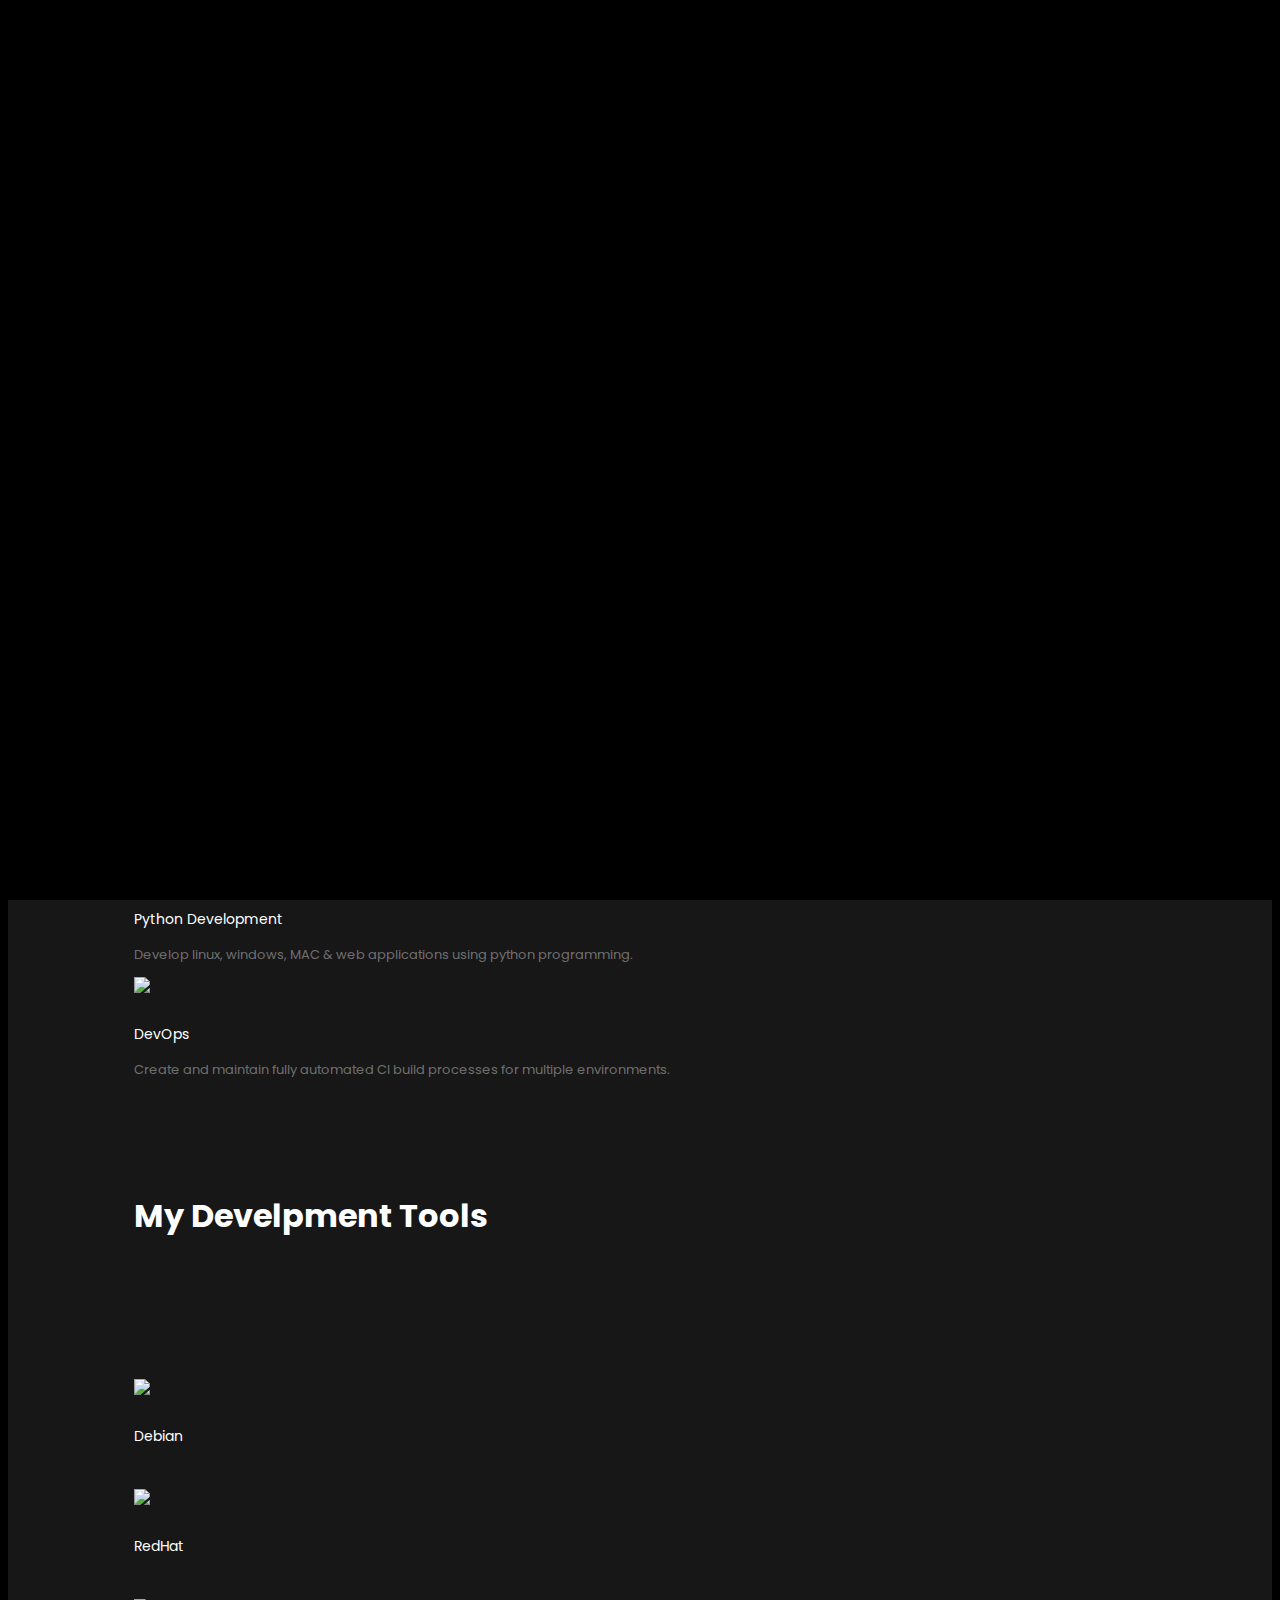
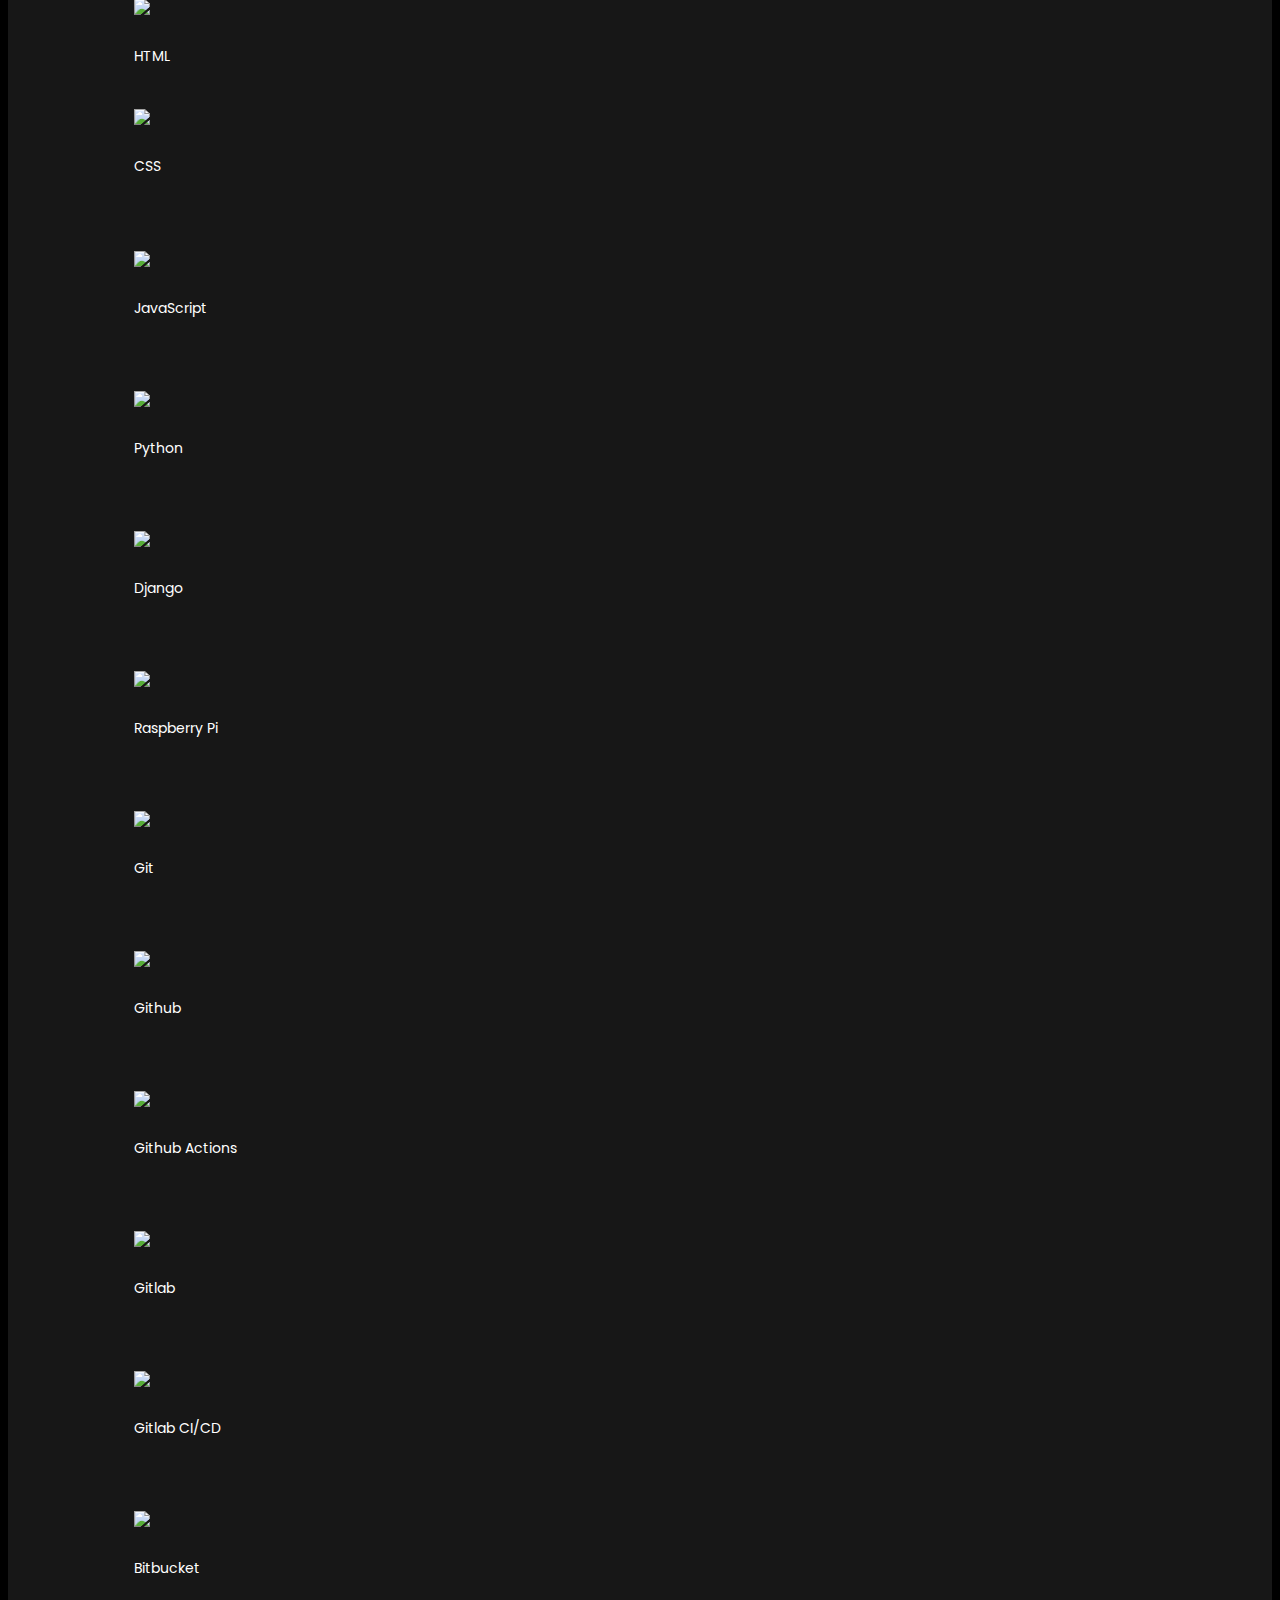
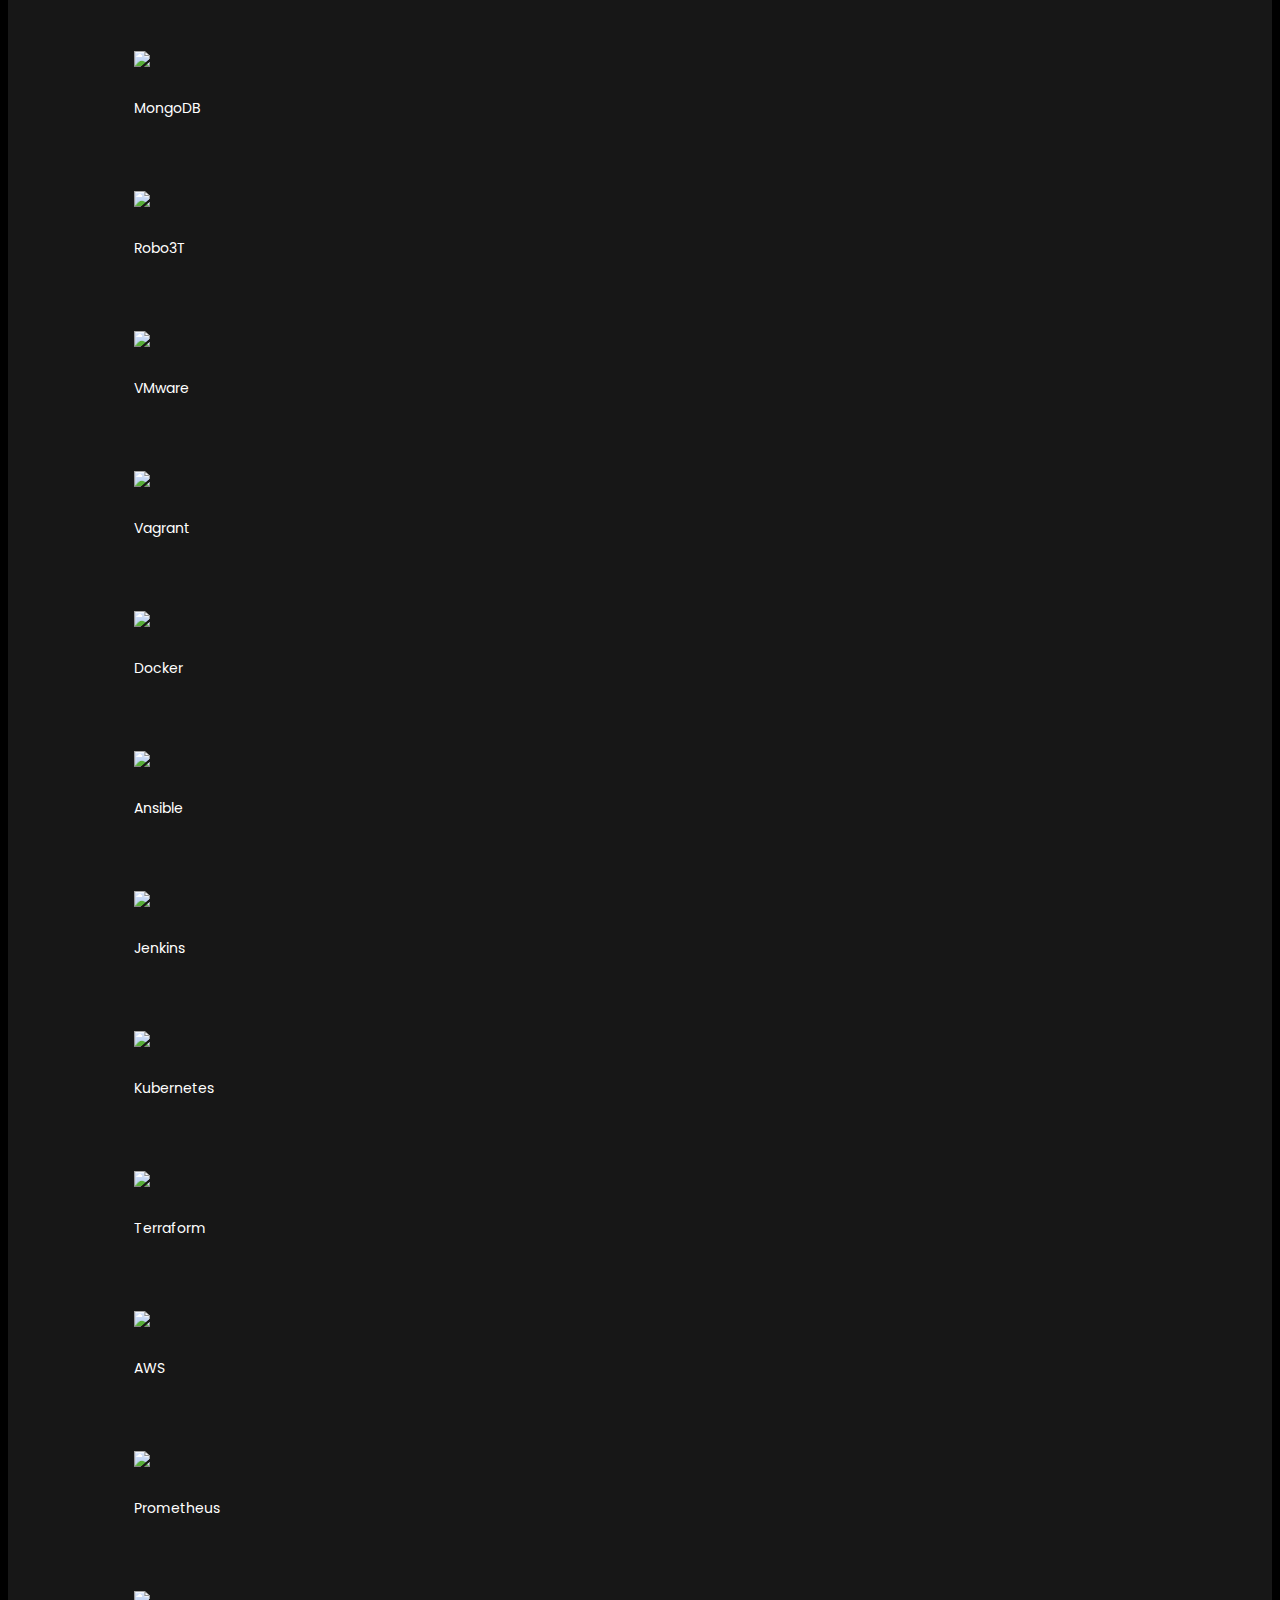
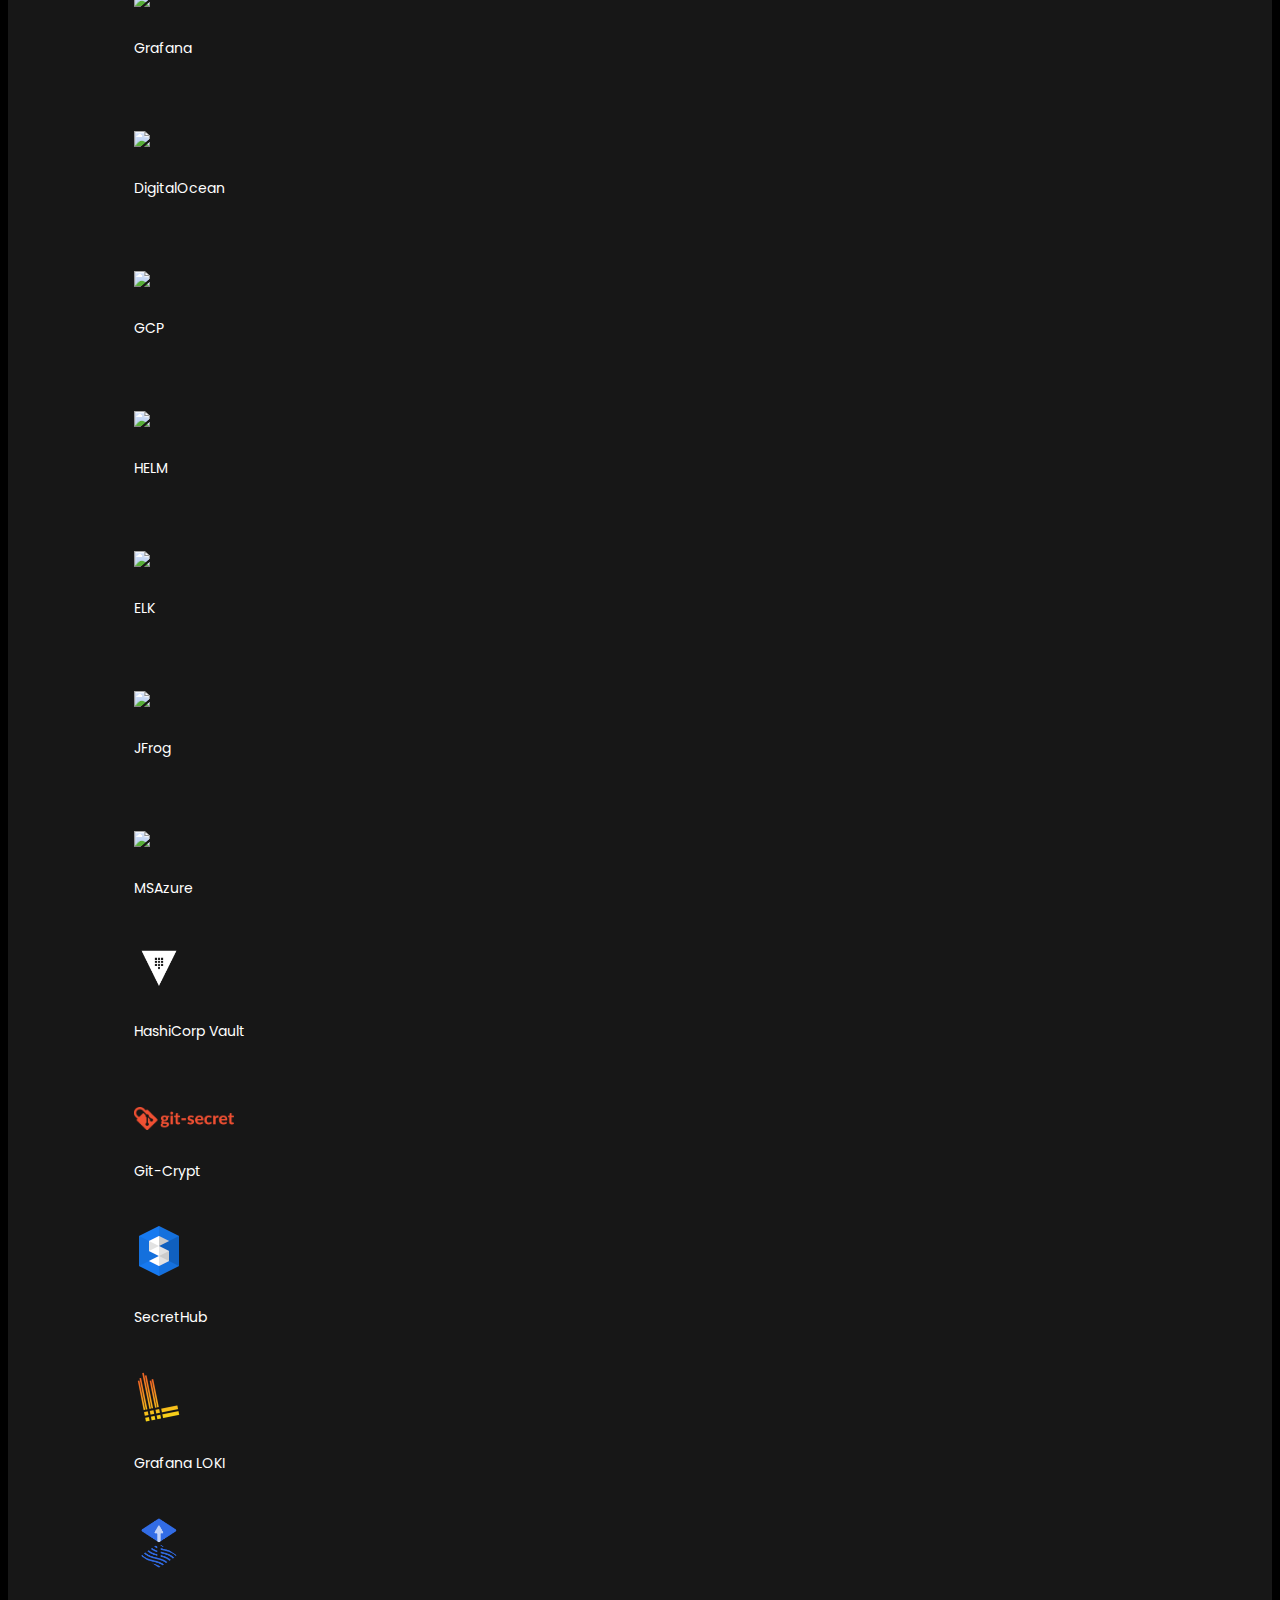
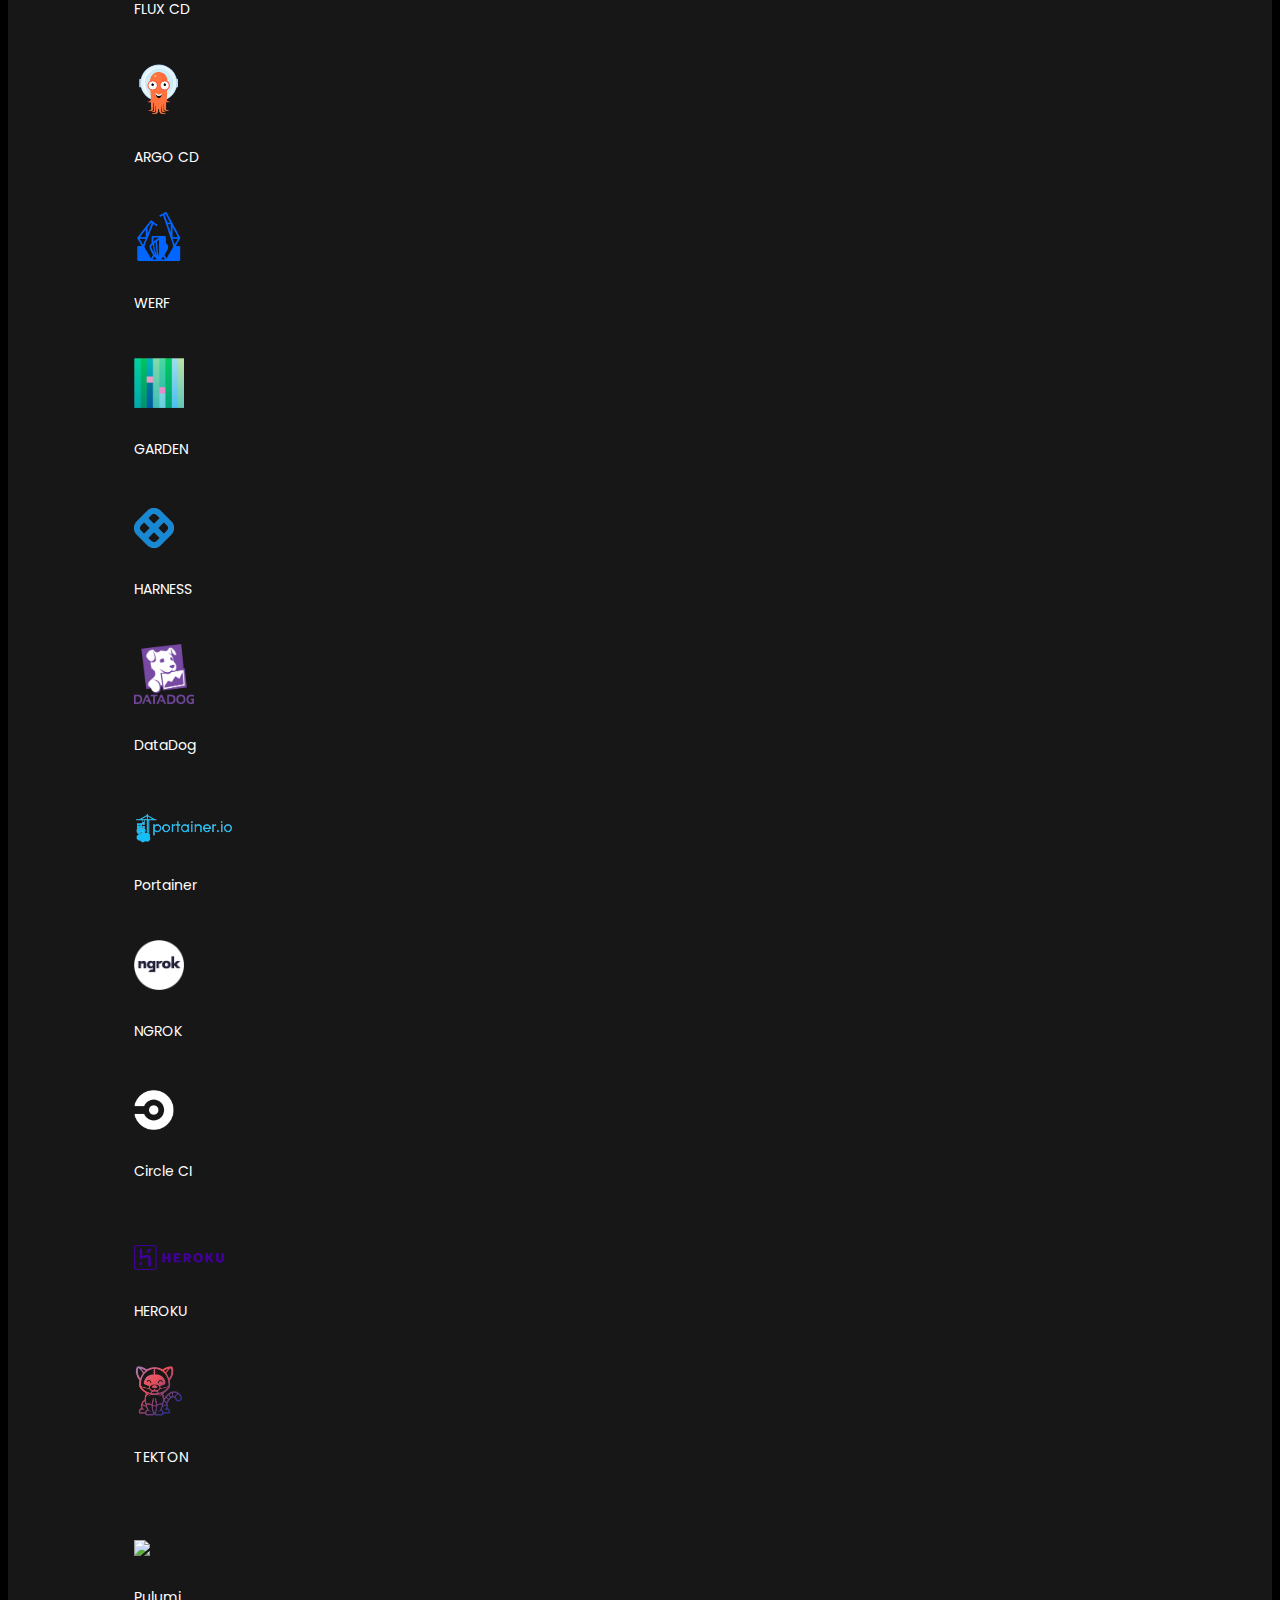
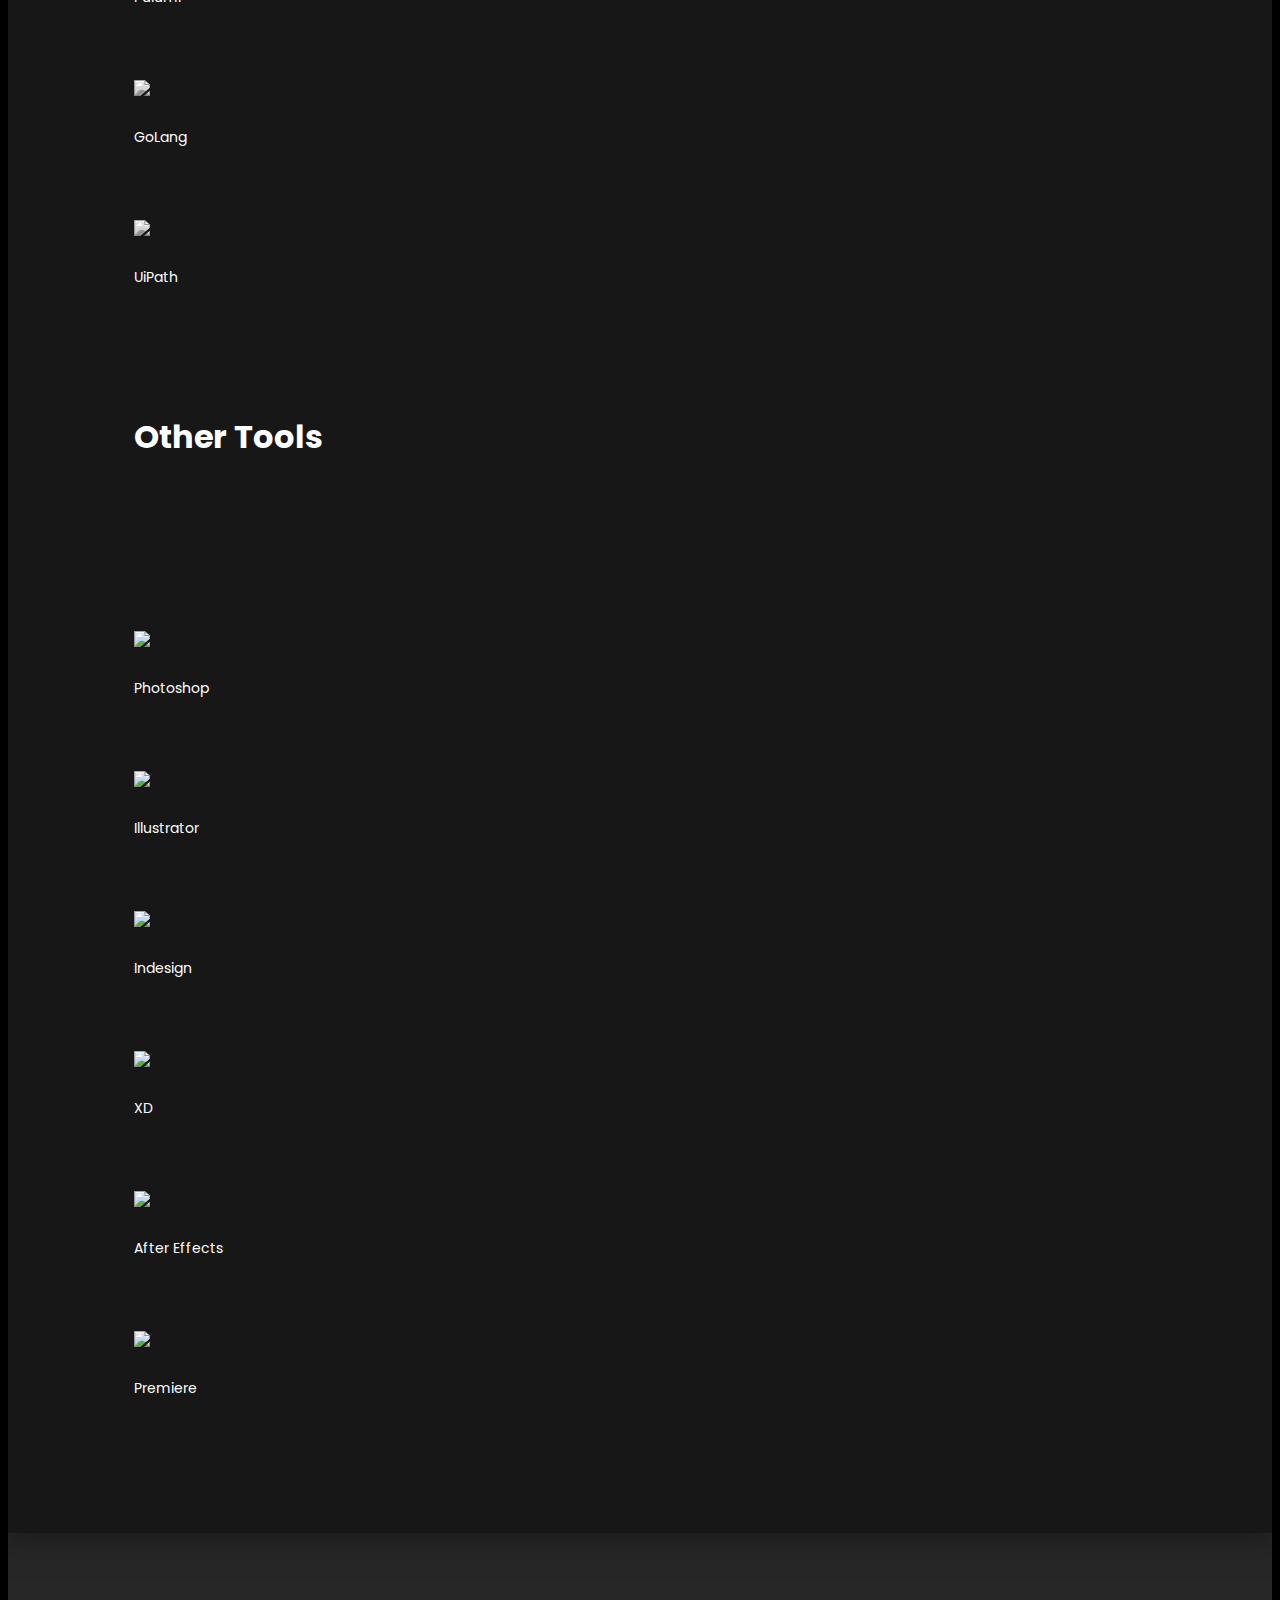
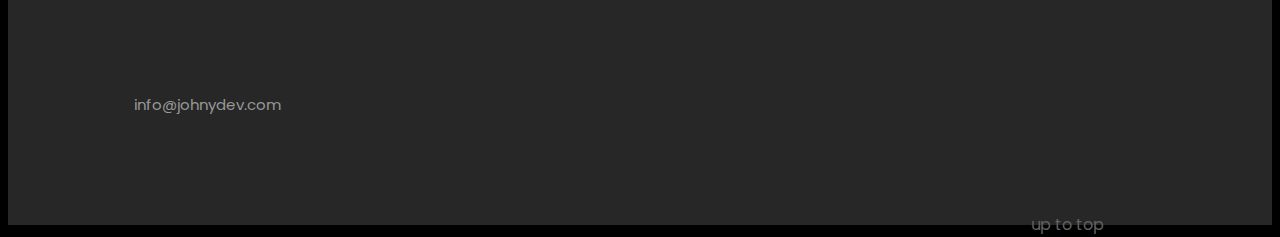
==== commit d64d8e9d: "Fix #33 adjust-about-page" ====
--- a/about.html
+++ b/about.html
@@ -81,7 +81,7 @@
             <ul class="page-menu">
                 <li><a href="index.html">Home</a></li>
                 <li><a class="active" href="about.html">About</a></li>
-                <li><a href="resume.html">Resume</a></li>
+                <!-- <li><a href="resume.html">Resume</a></li> -->
                 <li><a href="contact.html">Contact</a></li>
                 <li class="social">
                     <a href="https://www.facebook.com/JohnyDev-293895207431248" target="blank"><i
@@ -122,11 +122,19 @@
                 <img src="img/mypic.png" width="300px" style="margin-left: 40%;">
                 <!-- About text -->
                 <div class="col-lg-8 offset-lg-2 text-center padding_30">
-                    <p class="about-text" style="font-size:1.4em;">I am a skilled DevOps Engineer with 3 years of
-                        hands-on experience and total 10 years of experience, an expert in Windows OS, LINUX &amp; UNIX
+                    <p class="about-text" style="font-size:1.4em;">I am a skilled Site Reliability Engineer with 4+
+                        years of hands-on experience in DevOps and a total of 11 years of experience, an expert in
+                        Windows OS, LINUX &amp; UNIX
                         administration, with a strong
                         development background.
                         I'm passionate about DevOps, DevSecOps, GitOps &amp; SRE.</p>
+
+                    <p style="color: #fff; font-size: 1em;">Check what Managers, Colleagues and friends said about me
+                        ...
+                        <strong><a
+                                href="https://www.linkedin.com/in/johnbedeir/details/recommendations/?detailScreenTabIndex=0">HERE
+                                !</a></strong>
+                    </p>
 
                     <!-- services -->
                     <div class="row services padding_90">
@@ -195,8 +203,7 @@
                         </div>
                         
                     </div>
-                </div>
-                <p style="color: #fff; font-size: 1em;">Check more Testimonials <strong><a href="https://www.linkedin.com/in/johnbedeir/">HERE</a></strong></p> -->
+                </div> -->
 
                     <h1 style="color: #fff;">My Develpment Tools</h1>
 
@@ -344,24 +351,6 @@
                             <i><img src="img/icons/azure.png" width="50px" /></i>
                             <h3 class="title top_15">MSAzure</h3>
                         </div>
-
-                        <!--New Row-->
-                        <!-- <div class="col-md-3 col-sm-6 service text-center" style="padding-top: 30px;">
-                            <i><img src="img/icons/cassandra.png" width="50px" style="filter: grayscale(100%);" /></i>
-                            <h3 class="title top_15">Cassandra</h3>
-                        </div>
-                        <div class="col-md-3 col-sm-6 service text-center" style="padding-top: 30px;">
-                            <i><img src="img/icons/scylladb.png" width="50px" style="filter: grayscale(100%);" /></i>
-                            <h3 class="title top_15">ScyllaDB</h3>
-                        </div>
-                        <div class="col-md-3 col-sm-6 service text-center" style="padding-top: 30px;">
-                            <i><img src="img/icons/rabbitmq.png" width="50px" style="filter: grayscale(100%);" /></i>
-                            <h3 class="title top_15">Rabbit MQ</h3>
-                        </div>
-                        <div class="col-md-3 col-sm-6 service text-center" style="padding-top: 30px;">
-                            <i><img src="img/icons/mariadb.png" width="70px" style="filter: grayscale(100%);" /></i>
-                            <h3 class="title top_15">MariaDB</h3>
-                        </div> -->
 
                         <!--New Row-->
                         <div class="col-md-3 col-sm-6 service text-center" style="padding-top: 30px;">
